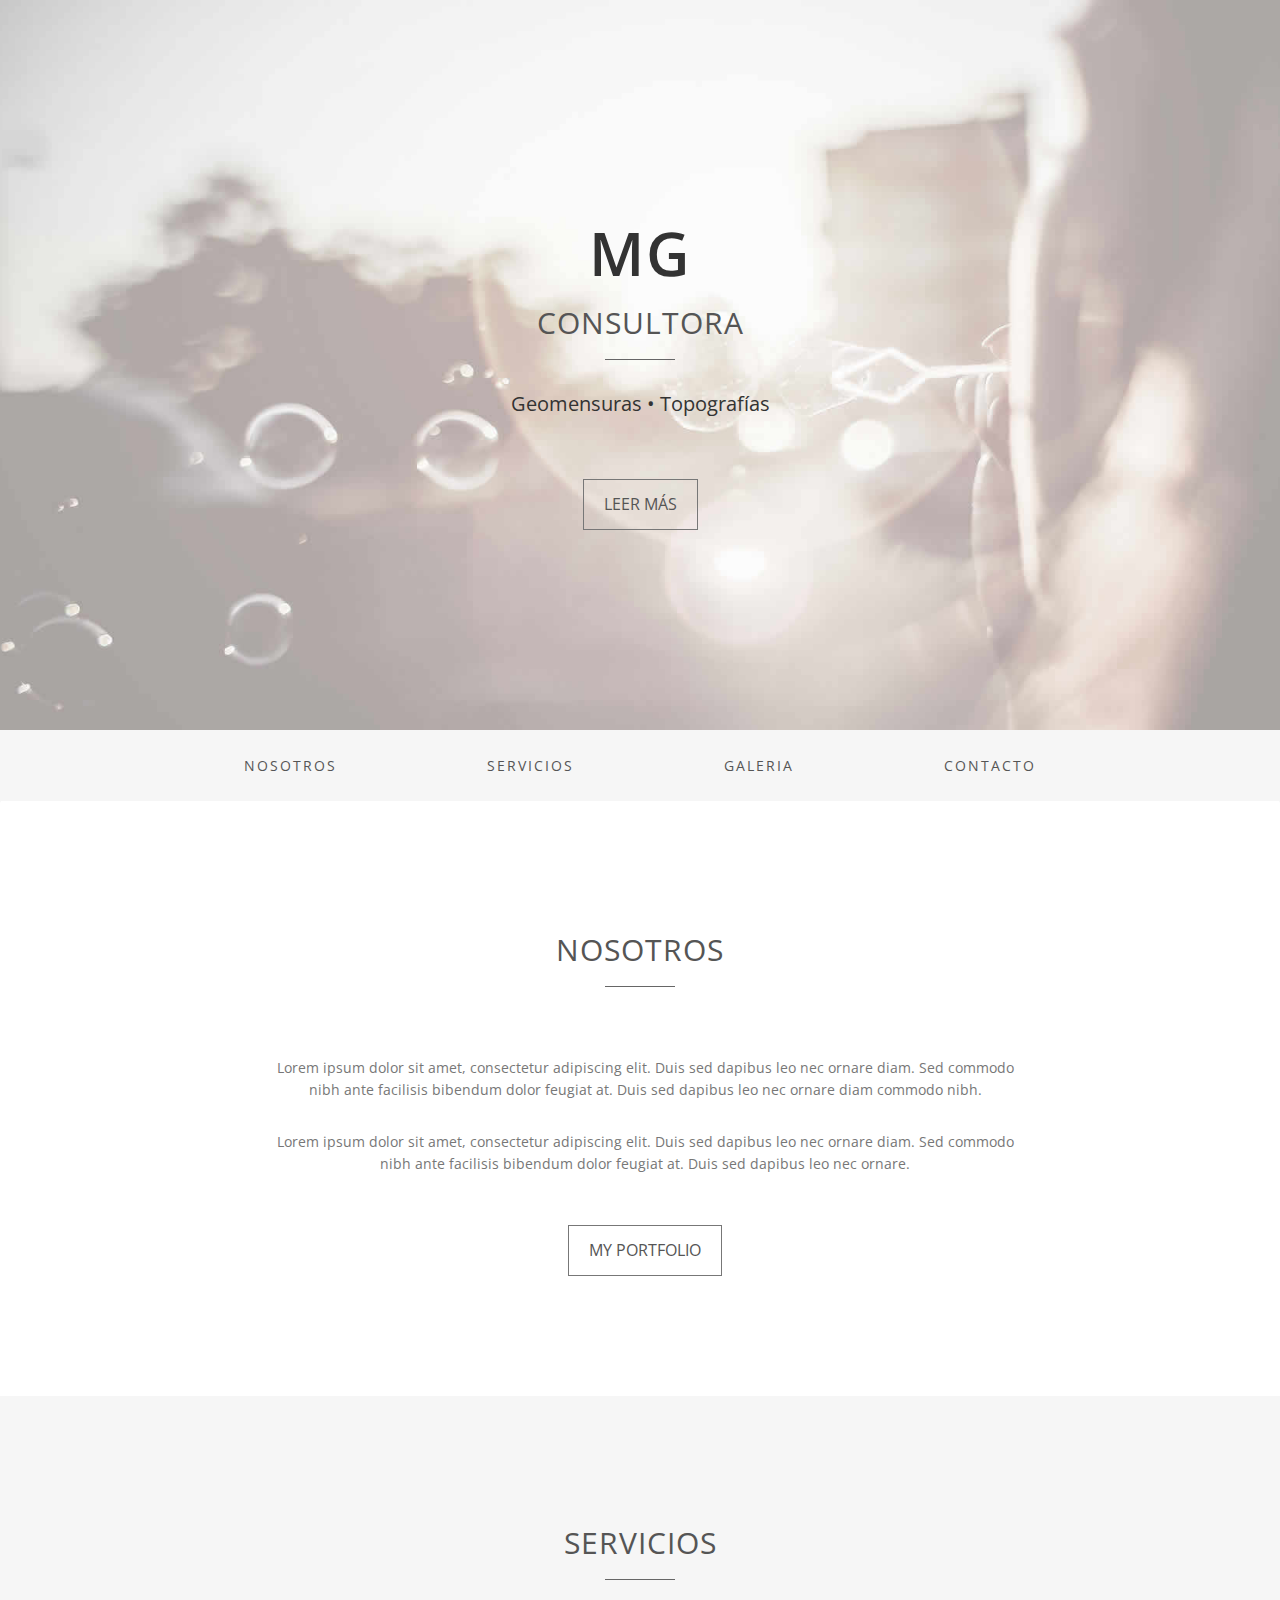
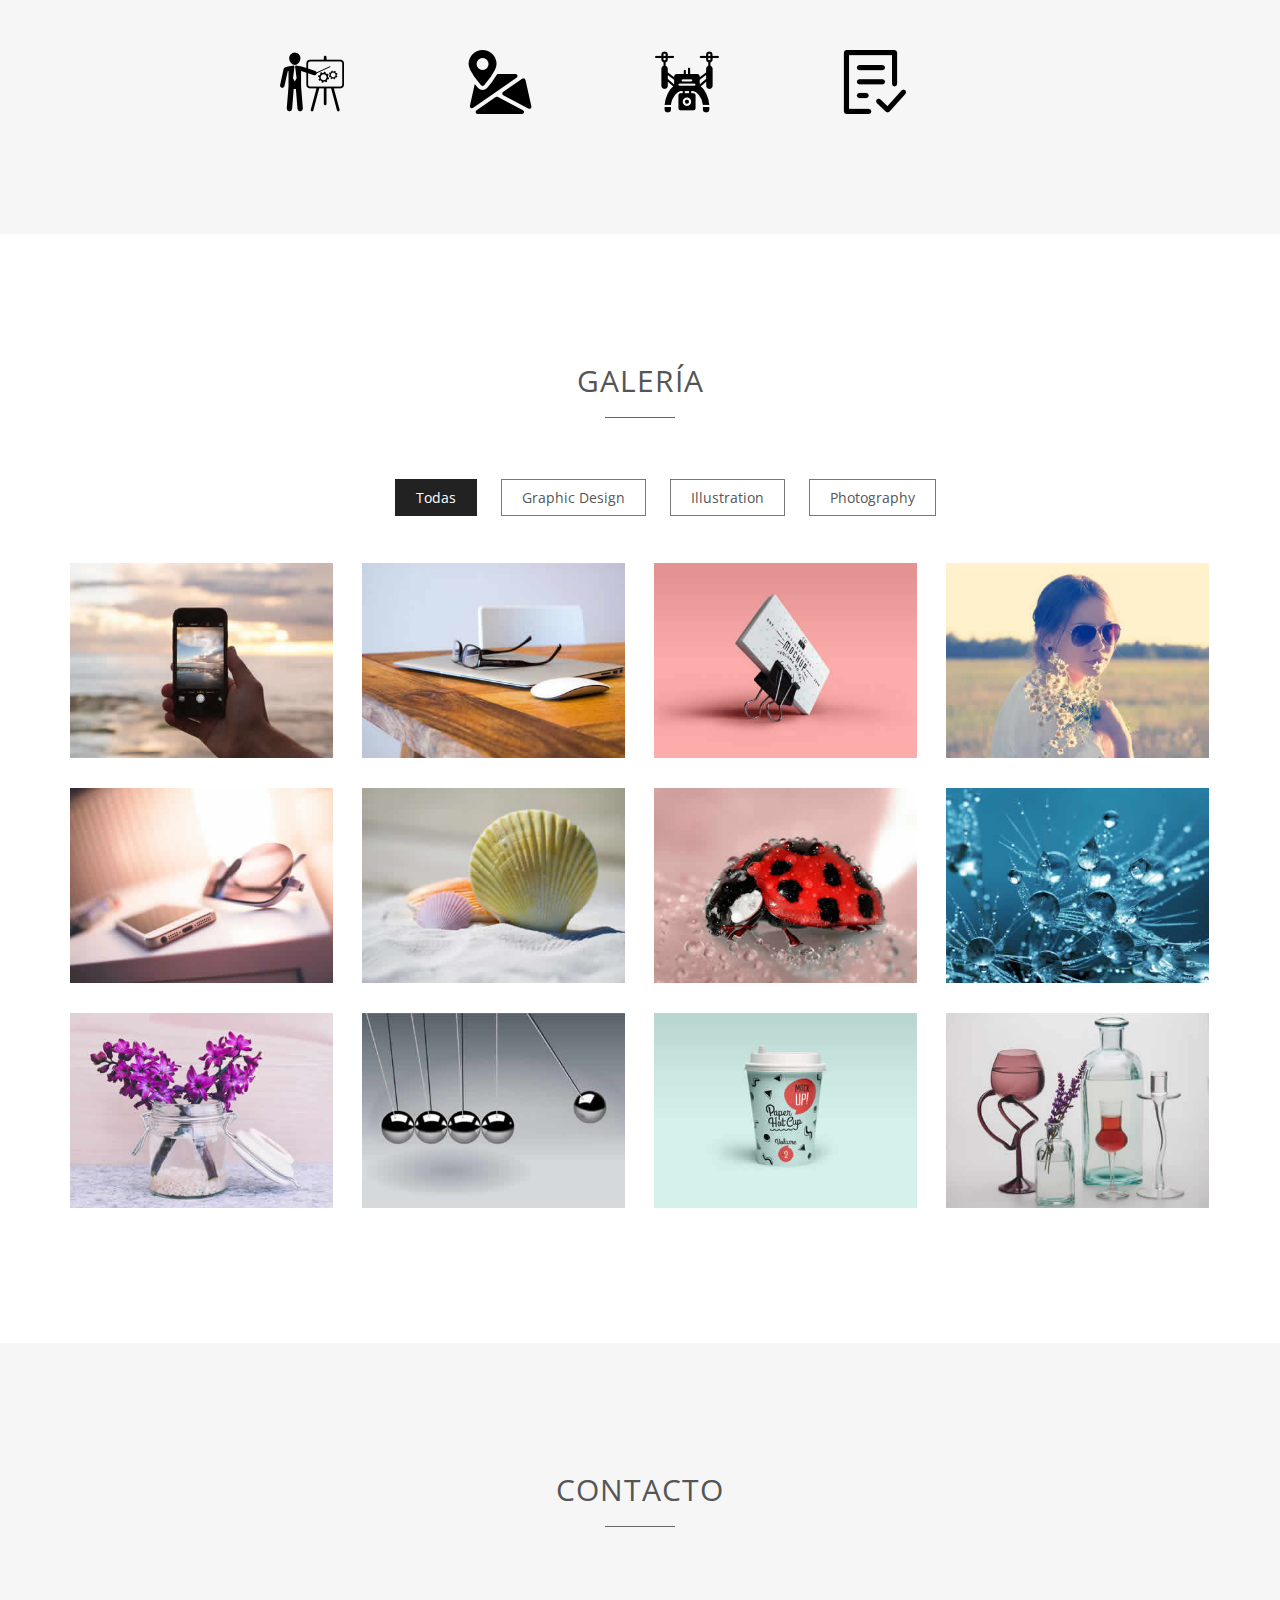
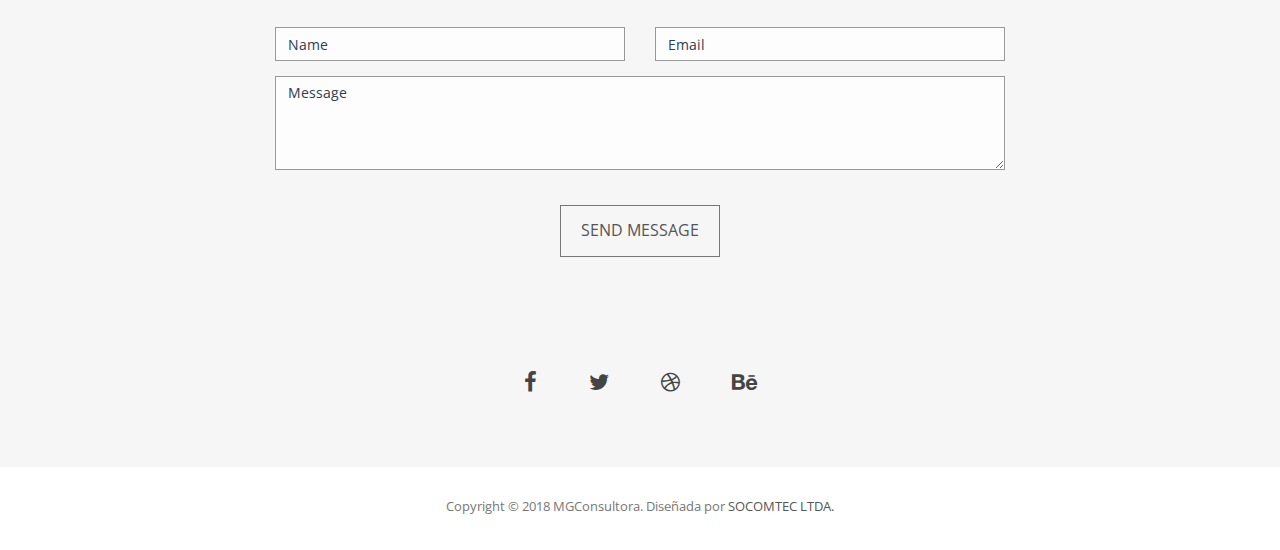
==== index.html @ e53ec3aa "prueba" ====
<!DOCTYPE html>
<html lang="es">
<head>
<meta charset="utf-8">
<meta name="viewport" content="width=device-width, initial-scale=1.0, maximum-scale=1.0, user-scalable=no" />
<meta name="HandheldFriendly" content="true" />
<title>MGConsultora</title>
<meta name="description" content="">
<meta name="author" content="">

<!-- Favicons
    ================================================== -->
<link rel="shortcut icon" href="img/favicon.ico" type="image/x-icon">
<link rel="apple-touch-icon" href="img/apple-touch-icon.png">
<link rel="apple-touch-icon" sizes="72x72" href="img/apple-touch-icon-72x72.png">
<link rel="apple-touch-icon" sizes="114x114" href="img/apple-touch-icon-114x114.png">

<!-- Bootstrap -->
<link rel="stylesheet" type="text/css"  href="css/bootstrap.css">
<link rel="stylesheet" type="text/css" href="fonts/font-awesome/css/font-awesome.css">

<!-- Stylesheet
    ================================================== -->
<link rel="stylesheet" type="text/css"  href="css/style.css">
<link rel="stylesheet" type="text/css" href="css/nivo-lightbox/nivo-lightbox.css">
<link rel="stylesheet" type="text/css" href="css/nivo-lightbox/default.css">
<link href='http://fonts.googleapis.com/css?family=Open+Sans:400,700,800,600,300' rel='stylesheet' type='text/css'>
<script type="text/javascript" src="js/modernizr.custom.js"></script>

<!-- HTML5 shim and Respond.js for IE8 support of HTML5 elements and media queries -->
<!-- WARNING: Respond.js doesn't work if you view the page via file:// -->
<!--[if lt IE 9]>
      <script src="https://oss.maxcdn.com/html5shiv/3.7.2/html5shiv.min.js"></script>
      <script src="https://oss.maxcdn.com/respond/1.4.2/respond.min.js"></script>
    <![endif]-->
</head>
<body id="page-top" data-spy="scroll" data-target=".navbar-fixed-top">

<!-- Header -->
<header id="header">
  <div class="intro">
    <div class="container">
      <div class="row">
        <div class="intro-text">
          <h1>MG</h1>
          <h2>consultora</h2>
          <hr>
          <p>Geomensuras • Topografías</p>
          <a href="#about" class="btn btn-default btn-lg page-scroll">Leer Más</a> </div>
      </div>
    </div>
  </div>
</header>
<!-- Navigation -->
<div id="nav">
  <nav class="navbar navbar-custom">
    <div class="container">
      <div class="navbar-header">
        <button type="button" class="navbar-toggle" data-toggle="collapse" data-target=".navbar-main-collapse"> <i class="fa fa-bars"></i> </button>
      </div>

      <!-- Collect the nav links, forms, and other content for toggling -->
      <div class="collapse navbar-collapse navbar-main-collapse">
        <ul class="nav navbar-nav">
          <!-- Hidden li included to remove active class from about link when scrolled up past about section -->
          <li class="hidden"> <a href="#page-top"></a> </li>
          <li> <a class="page-scroll" href="#about">Nosotros</a> </li>
          <li> <a class="page-scroll" href="#servicios">Servicios</a> </li>
          <li> <a class="page-scroll" href="#portfolio">Galeria</a> </li>
          <li> <a class="page-scroll" href="#contact">Contacto</a> </li>
        </ul>
      </div>
    </div>
  </nav>
</div>
<!-- About Section -->
<div id="about">
  <div class="container">
    <div class="section-title text-center center">
      <h2>Nosotros</h2>
      <hr>
    </div>
    <div class="row">

      <div class="col-md-8 col-md-offset-2">
        <div class="about-text">
          <p>Lorem ipsum dolor sit amet, consectetur adipiscing elit. Duis sed dapibus leo nec ornare diam. Sed commodo nibh ante facilisis bibendum dolor feugiat at. Duis sed dapibus leo nec ornare diam commodo nibh.</p>
          <p>Lorem ipsum dolor sit amet, consectetur adipiscing elit. Duis sed dapibus leo nec ornare diam. Sed commodo nibh ante facilisis bibendum dolor feugiat at. Duis sed dapibus leo nec ornare.</p>
          <a href="#portfolio" class="btn btn-default btn-lg page-scroll">My Portfolio</a> </div>
      </div>
    </div>
  </div>
</div>
<!-- Servicios Section -->
<div id="servicios">
  <div class="container">
    <div class="section-title text-center center">
      <h2>Servicios</h2>
      <hr>
    </div>
    <div class="row">
      <div class="col-md-8 col-md-offset-2">
        <div class="about-text">
          <div class="col-md-3">
            <img src="img/servicios/proyecto.png" class="img-responsive" alt="Project Title">
          </div>
          <div class="col-md-3">
            <img src="img/servicios/gps.png" class="img-responsive" alt="Project Title">
          </div>
          <div class="col-md-3">
            <img src="img/servicios/drone.png" class="img-responsive" alt="Project Title">
          </div>
          <div class="col-md-3">
            <img src="img/servicios/control.png" class="img-responsive" alt="Project Title">
          </div>

        </div>
      </div>
    </div>
  </div>
</div>
<!-- Portfolio Section -->
<div id="portfolio">
  <div class="container">
    <div class="section-title text-center center">
      <h2>Galería</h2>
      <hr>
    </div>
    <div class="categories">
      <ul class="cat">
        <li>
          <ol class="type container">
            <li><a href="#" data-filter="*" class="active">Todas</a></li>
            <li><a href="#" data-filter=".graphic" >Graphic Design</a></li>
            <br class="visible-xs">
            <br class="visible-xs">
            
            <br class="visible-xs">
            <li><a href="#" data-filter=".illustration">Illustration</a></li>
            <li><a href="#" data-filter=".photography" >Photography</a></li>
          </ol>
        </li>
      </ul>
      <div class="clearfix"></div>
    </div>
    <div class="row">
      <div class="portfolio-items">
        <div class="col-sm-6 col-md-3 col-lg-3 graphic">
          <div class="portfolio-item">
            <div class="hover-bg"> <a href="img/portfolio/01-large.jpg" title="Project Title" data-lightbox-gallery="gallery1">
              <div class="hover-text">
                <h4>Project Title</h4>
              </div>
              <img src="img/portfolio/01-small.jpg" class="img-responsive" alt="Project Title"> </a> </div>
          </div>
        </div>
        <div class="col-sm-6 col-md-3 col-lg-3 illustration">
          <div class="portfolio-item">
            <div class="hover-bg"> <a href="img/portfolio/02-large.jpg" title="Project Title" data-lightbox-gallery="gallery1">
              <div class="hover-text">
                <h4>Project Title</h4>
              </div>
              <img src="img/portfolio/02-small.jpg" class="img-responsive" alt="Project Title"> </a> </div>
          </div>
        </div>
        <div class="col-sm-6 col-md-3 col-lg-3 graphic">
          <div class="portfolio-item">
            <div class="hover-bg"> <a href="img/portfolio/03-large.jpg" title="Project Title" data-lightbox-gallery="gallery1">
              <div class="hover-text">
                <h4>Project Title</h4>
              </div>
              <img src="img/portfolio/03-small.jpg" class="img-responsive" alt="Project Title"> </a> </div>
          </div>
        </div>
        <div class="col-sm-6 col-md-3 col-lg-3 graphic">
          <div class="portfolio-item">
            <div class="hover-bg"> <a href="img/portfolio/04-large.jpg" title="Project Title" data-lightbox-gallery="gallery1">
              <div class="hover-text">
                <h4>Project Title</h4>
              </div>
              <img src="img/portfolio/04-small.jpg" class="img-responsive" alt="Project Title"> </a> </div>
          </div>
        </div>
        <div class="col-sm-6 col-md-3 col-lg-3 illustration">
          <div class="portfolio-item">
            <div class="hover-bg"> <a href="img/portfolio/05-large.jpg" title="Project Title" data-lightbox-gallery="gallery1">
              <div class="hover-text">
                <h4>Project Title</h4>
              </div>
              <img src="img/portfolio/05-small.jpg" class="img-responsive" alt="Project Title"> </a> </div>
          </div>
        </div>
        <div class="col-sm-6 col-md-3 col-lg-3 photography">
          <div class="portfolio-item">
            <div class="hover-bg"> <a href="img/portfolio/06-large.jpg" title="Project Title" data-lightbox-gallery="gallery1">
              <div class="hover-text">
                <h4>Project Title</h4>
              </div>
              <img src="img/portfolio/06-small.jpg" class="img-responsive" alt="Project Title"> </a> </div>
          </div>
        </div>
        <div class="col-sm-6 col-md-3 col-lg-3 photography">
          <div class="portfolio-item">
            <div class="hover-bg"> <a href="img/portfolio/07-large.jpg" title="Project Title" data-lightbox-gallery="gallery1">
              <div class="hover-text">
                <h4>Project Title</h4>
              </div>
              <img src="img/portfolio/07-small.jpg" class="img-responsive" alt="Project Title"> </a> </div>
          </div>
        </div>
        <div class="col-sm-6 col-md-3 col-lg-3 graphic">
          <div class="portfolio-item">
            <div class="hover-bg"> <a href="img/portfolio/08-large.jpg" title="Project Title" data-lightbox-gallery="gallery1">
              <div class="hover-text">
                <h4>Project Title</h4>
              </div>
              <img src="img/portfolio/08-small.jpg" class="img-responsive" alt="Project Title"> </a> </div>
          </div>
        </div>
        <div class="col-sm-6 col-md-3 col-lg-3 illustration">
          <div class="portfolio-item">
            <div class="hover-bg"> <a href="img/portfolio/09-large.jpg" title="Project Title" data-lightbox-gallery="gallery1">
              <div class="hover-text">
                <h4>Project Title</h4>
              </div>
              <img src="img/portfolio/09-small.jpg" class="img-responsive" alt="Project Title"> </a> </div>
          </div>
        </div>
        <div class="col-sm-6 col-md-3 col-lg-3 photography">
          <div class="portfolio-item">
            <div class="hover-bg"> <a href="img/portfolio/10-large.jpg" title="Project Title" data-lightbox-gallery="gallery1">
              <div class="hover-text">
                <h4>Project Title</h4>
              </div>
              <img src="img/portfolio/10-small.jpg" class="img-responsive" alt="Project Title"> </a> </div>
          </div>
        </div>
        <div class="col-sm-6 col-md-3 col-lg-3 photography">
          <div class="portfolio-item">
            <div class="hover-bg"> <a href="img/portfolio/11-large.jpg" title="Project Title" data-lightbox-gallery="gallery1">
              <div class="hover-text">
                <h4>Project Title</h4>
              </div>
              <img src="img/portfolio/11-small.jpg" class="img-responsive" alt="Project Title"> </a> </div>
          </div>
        </div>
        <div class="col-sm-6 col-md-3 col-lg-3 graphic">
          <div class="portfolio-item">
            <div class="hover-bg"> <a href="img/portfolio/12-large.jpg" title="Project Title" data-lightbox-gallery="gallery1">
              <div class="hover-text">
                <h4>Project Title</h4>
              </div>
              <img src="img/portfolio/12-small.jpg" class="img-responsive" alt="Project Title"> </a> </div>
          </div>
        </div>
      </div>
    </div>
  </div>
</div>
<!-- Contact Section -->
<div id="contact" class="text-center">
  <div class="container">
    <div class="section-title center">
      <h2>Contacto</h2>
      <hr>
    </div>
    <div class="col-md-8 col-md-offset-2">
      <form name="sentMessage" id="contactForm" novalidate>
        <div class="row">
          <div class="col-md-6">
            <div class="form-group">
              <input type="text" id="name" class="form-control" placeholder="Name" required="required">
              <p class="help-block text-danger"></p>
            </div>
          </div>
          <div class="col-md-6">
            <div class="form-group">
              <input type="email" id="email" class="form-control" placeholder="Email" required="required">
              <p class="help-block text-danger"></p>
            </div>
          </div>
        </div>
        <div class="form-group">
          <textarea name="message" id="message" class="form-control" rows="4" placeholder="Message" required></textarea>
          <p class="help-block text-danger"></p>
        </div>
        <div id="success"></div>
        <button type="submit" class="btn btn-default btn-lg">Send Message</button>
      </form>
      <div class="social">
        <ul>
          <li><a href="#"><i class="fa fa-facebook"></i></a></li>
          <li><a href="#"><i class="fa fa-twitter"></i></a></li>
          <li><a href="#"><i class="fa fa-dribbble"></i></a></li>
          <li><a href="#"><i class="fa fa-behance"></i></a></li>
        </ul>
      </div>
    </div>
  </div>
</div>
<div id="footer">
  <div class="container text-center">
    <div class="fnav">
      <p>Copyright &copy; 2018 MGConsultora. Diseñada por <a href="https://www.socomtec.cl" rel="nofollow">SOCOMTEC LTDA.</a></p>
    </div>
  </div>
</div>
<script type="text/javascript" src="js/jquery.1.11.1.js"></script>
<script type="text/javascript" src="js/bootstrap.js"></script>
<script type="text/javascript" src="js/SmoothScroll.js"></script>
<script type="text/javascript" src="js/nivo-lightbox.js"></script>
<script type="text/javascript" src="js/jquery.isotope.js"></script>
<script type="text/javascript" src="js/jqBootstrapValidation.js"></script>
<script type="text/javascript" src="js/contact_me.js"></script>
<script type="text/javascript" src="js/main.js"></script>
</body>
</html>
---- css/style.css ----
body, html {
	font-family: 'Open Sans', sans-serif;
	text-rendering: optimizeLegibility !important;
	-webkit-font-smoothing: antialiased !important;
	color: #777;
	width: 100% !important;
	height: 100% !important;
}
h2 {
	margin: 0 0 20px 0;
	color: #555;
	text-transform: uppercase;
	letter-spacing: 1px;
	font-weight: 400;
	font-size: 30px;
}
h3, h4 {
	color: #222;
	font-size: 18px;
	font-weight: 300;
	letter-spacing: 1px;
}
h5 {
	text-transform: uppercase;
	font-weight: 700;
	line-height: 20px;
}
p.intro {
	font-size: 16px;
	margin: 12px 0 0;
	line-height: 24px;
}
a {
	color: #555;
}
a:hover, a:focus {
	text-decoration: none;
	color: #000;
}
ul, ol {
	list-style: none;
}
.clearfix:after {
	visibility: hidden;
	display: block;
	font-size: 0;
	content: " ";
	clear: both;
	height: 0;
}
.clearfix {
	display: inline-block;
}
* html .clearfix {
	height: 1%;
}
.clearfix {
	display: block;
}
ul, ol {
	padding: 0;
	webkit-padding: 0;
	moz-padding: 0;
}
hr {
	height: 1px;
	width: 70px;
	text-align: center;
	position: relative;
	background: #666;
	margin: 0 auto;
	margin-bottom: 30px;
	border: 0;
}
/* Navigation */
#nav {
	z-index: 9999;
}
#nav.affix {
	position: fixed;
	top: 0;
	width: 100%
}
.navbar .navbar-nav {
	display: inline-block;
	float: none;
	vertical-align: top;
}
.navbar .navbar-collapse {
	text-align: center;
}
.navbar-custom {
	margin-bottom: 0;
	background-color: #f6f6f6;
	border-radius: 0px;
	padding: 10px 0;
	border-bottom: 2px solid #fff;
}
.navbar-custom a {
	color: #555;
}
.navbar-custom .nav li a {
	margin: 0 60px;
	text-transform: uppercase;
	letter-spacing: 2px;
	-webkit-transition: background .3s ease-in-out;
	-moz-transition: background .3s ease-in-out;
	transition: background .3s ease-in-out;
}
.navbar-custom .nav li a:hover {
	outline: 0;
	color: #000;
	background-color: transparent;
}
.navbar-custom .nav li a:focus, .navbar-custom .nav li a:active {
	outline: 0;
	background-color: transparent;
	color: #000;
}
.navbar-custom .nav li.active {
	outline: 0;
}
.navbar-custom .nav li.active a {
	background-color: rgba(255,255,255,.3);
}
.navbar-custom .nav li.active a:hover {
	color: #fff;
}
.btn-default {
	text-transform: uppercase;
	color: #555;
	background-color: transparent;
	border-color: #777;
	padding: 14px 20px;
	margin: 0;
	font-size: 16px;
	border-radius: 0;
	margin-top: 20px;
}
.btn-default:hover, .btn-default:focus, .btn-default.focus, .btn-default:active, .btn-default.active {
	color: #fff;
	background-color: #121d1f;
	border-color: #121d1f;
}
/* Header Section */
.intro {
	display: table;
	width: 100%;
	padding: 0;
	text-align: center;
	color: #333;
	background: url(../img/intro-bg.jpg) no-repeat center top;
	background-color: #e5e5e5;
	-webkit-background-size: cover;
	-moz-background-size: cover;
	background-size: cover;
	-o-background-size: cover;
}
.section-title.center {
	padding: 10px 0 40px 0;
}
.intro h1 {
	font-size: 60px;
	font-weight: 600;
	letter-spacing: 2px;
	text-transform: uppercase;
	margin-bottom: 20px;
	color: #333;
}
.intro p {
	font-size: 20px;
	margin-bottom: 40px;
	margin-top: 20px;
}
header .intro-text {
	padding-top: 200px;
	padding-bottom: 200px;
}
/* About Section */
#about {
	padding: 120px 0;
}
#about .about-text {
	margin-left: 10px;
	text-align: center;
}
#about img {
	border-radius: 50%;
	width: 160px;
	height: 160px;
	display: inline-block;
}
#about p {
	margin-bottom: 30px;
	line-height: 22px;
}
/* Portfolio Section */
#portfolio {
	padding: 120px 0;

}

#servicios{
	padding: 120px 0;
	background: #f6f6f6;
}

.categories {
	padding-bottom: 30px;
	text-align: center;
}
ul.cat li {
	display: inline-block;
}
ol.type li {
	display: inline-block;
	margin-left: 20px;
}
ol.type li a {
	border: 1px solid #777;
	color: #555;
	padding: 8px 20px;
}
ol.type li a.active {
	background: #222;
	border: 1px solid #222;
	color: #fff;
}
ol.type li a:hover {
	background: #222;
	border: 1px solid #222;
	color: #fff;
}
.isotope-item {
	z-index: 2
}
.isotope-hidden.isotope-item {
	z-index: 1
}
.isotope, .isotope .isotope-item {
	/* change duration value to whatever you like */
	-webkit-transition-duration: 0.8s;
	-moz-transition-duration: 0.8s;
	transition-duration: 0.8s;
}
.isotope-item {
	margin-right: -1px;
	-webkit-backface-visibility: hidden;
	backface-visibility: hidden;
}
.isotope {
	-webkit-backface-visibility: hidden;
	backface-visibility: hidden;
	-webkit-transition-property: height, width;
	-moz-transition-property: height, width;
	transition-property: height, width;
}
.isotope .isotope-item {
	-webkit-backface-visibility: hidden;
	backface-visibility: hidden;
	-webkit-transition-property: -webkit-transform, opacity;
	-moz-transition-property: -moz-transform, opacity;
	transition-property: transform, opacity;
}
.portfolio-item {
	margin: 15px 0;
	-webkit-transition: all 0.5s ease-out;
	-moz-transition: all 0.5s ease-out;
	-ms-transition: all 0.5s ease-out;
	-o-transition: all 0.5s ease-out;
	transition: all 0.5s ease-out;
}
.portfolio-item:hover {
	-webkit-transform: scale(1.1);
	-moz-transform: scale(1.1);
	-ms-transform: scale(1.1);
	-o-transform: scale(1.1);
	transform: scale(1.1);
}
.portfolio-item .hover-bg {
	height: 195px;
	overflow: hidden;
	position: relative;
}
.hover-bg .hover-text {
	position: absolute;
	text-align: center;
	margin: 0 auto;
	color: #ffffff;
	background: rgba(0, 0, 0, 0.66);
	padding: 30% 0 0 0;
	height: 100%;
	width: 100%;
	opacity: 0;
	transition: all 0.5s;
}
.hover-bg .hover-text>h4 {
	text-transform: uppercase;
	opacity: 0;
	color: #fff;
	-webkit-transform: translateY(100%);
	transform: translateY(100%);
	transition: all 0.3s;
}
.hover-bg:hover .hover-text>h4 {
	opacity: 1;
	-webkit-backface-visibility: hidden;
	-webkit-transform: translateY(0);
	transform: translateY(0);
}
.hover-bg .hover-text>i {
	opacity: 0;
	-webkit-transform: translateY(0);
	transform: translateY(0);
	transition: all 0.3s;
}
.hover-bg:hover .hover-text>i {
	opacity: 1;
	-webkit-backface-visibility: hidden;
	-webkit-transform: translateY(100%);
	transform: translateY(100%);
}
.hover-bg:hover .hover-text {
	opacity: 1;
}
#portfolio i.fa {
	font-size: 20px;
	padding: 5px;

}
/* Contact Section */
#contact {
	padding: 120px 0 60px 0;
	background: #f6f6f6;
}
#contact h3 {
	padding-top: 20px;
	font-size: 20px;
	font-weight: 400;
	color: #fff;
}
#contact form {
	padding: 30px 0;
}
#contact .text-danger {
	color: #E87E04;
	text-align: left;
}
label {
	font-size: 12px;
	font-weight: 400;
	font-family: 'Open Sans', sans-serif;
	float: left;
}
#contact .form-control {
	display: block;
	width: 100%;
	padding: 6px 12px;
	font-size: 14px;
	line-height: 1.42857143;
	color: #2c3e50;
	background-color: rgba(255,255,255,0.8);
	background-image: none;
	border: 1px solid #999;
	border-radius: 0;
	-webkit-box-shadow: none;
	box-shadow: none;
	-webkit-transition: none;
	-o-transition: none;
	transition: none;
}
#contact .form-control:focus {
	border-color: inherit;
	outline: 0;
	-webkit-box-shadow: transparent;
	box-shadow: transparent;
}
.form-control::-webkit-input-placeholder {
color: #2c3e50;
}
.form-control:-moz-placeholder {
color: #2c3e50;
}
.form-control::-moz-placeholder {
color: #2c3e50;
}
.form-control:-ms-input-placeholder {
color: #2c3e50;
}
#contact .social {
	margin-top: 80px;
}
#contact .social ul li {
	display: inline-block;
	margin: 0 20px;
}
#contact .social i.fa {
	font-size: 22px;
	padding: 4px;
	color: #444;
	transition: all 0.5s;
}
#contact .social i.fa:hover {
	color: #000;
}
.btn:active, .btn.active {
	background-image: none;
	outline: 0;
	-webkit-box-shadow: none;
	box-shadow: none;
}
a:focus, .btn:focus, .btn:active:focus, .btn.active:focus, .btn.focus, .btn:active.focus, .btn.active.focus {
	outline: none;
	outline-offset: none;
}
/* Footer Section*/
#footer {

	color: #777;
	padding: 30px 0 25px 0;
}
#footer p {
	font-size: 13px;
}
#footer a {
	color: #555;
}
#footer a:hover {
	color: #000;
}
---- css/nivo-lightbox/default.css ----
/*
 * Nivo Lightbox Default Theme v1.0
 * http://dev7studios.com/nivo-lightbox
 *
 * Copyright 2013, Dev7studios
 * Free to use and abuse under the MIT license.
 * http://www.opensource.org/licenses/mit-license.php
 */
 
 .nivo-lightbox-theme-default * {
    -webkit-box-sizing: initial !important;
    -moz-box-sizing: initial !important;
    box-sizing: initial !important;
 }
.nivo-lightbox-theme-default.nivo-lightbox-overlay { 
	background: #666;
	background: rgba(0,0,0,0.6); 
}
.nivo-lightbox-theme-default .nivo-lightbox-content.nivo-lightbox-loading { background: url(loading.gif) no-repeat 50% 50%; }

.nivo-lightbox-theme-default .nivo-lightbox-nav {
	top: 10%;
	width: 8%;
	height: 80%;
	text-indent: -9999px;
	background-repeat: no-repeat;
	background-position: 50% 50%;
	opacity: 0.5;
}
.nivo-lightbox-theme-default .nivo-lightbox-nav:hover { 
	opacity: 1; 
	background-color: transparent;
}
.nivo-lightbox-theme-default .nivo-lightbox-prev { 
	background-image: url(prev.png); 
	border-radius: 0 3px 3px 0;
}
.nivo-lightbox-theme-default .nivo-lightbox-next { 
	background-image: url(next.png); 
	border-radius: 3px 0 0 3px;
}

.nivo-lightbox-theme-default .nivo-lightbox-close {
	display: block;
	background: url(close.png) no-repeat 5px 5px;
	width: 16px;
	height: 16px;
	text-indent: -9999px;
	padding: 5px;
	opacity: 0.5;
}
.nivo-lightbox-theme-default .nivo-lightbox-close:hover { opacity: 1; }

.nivo-lightbox-theme-default .nivo-lightbox-title-wrap { bottom: -7%; }
.nivo-lightbox-theme-default .nivo-lightbox-title {
	font: 14px/20px 'Helvetica Neue', Helvetica, Arial, sans-serif;
	font-style: normal;
	font-weight: normal;
	background: #000;
	color: #fff;
	padding: 7px 15px;
	border-radius: 30px;
}

.nivo-lightbox-theme-default .nivo-lightbox-image img {
	background: #fff;
	-webkit-box-shadow: 0px 1px 1px rgba(0,0,0,0.4);
	   -moz-box-shadow: 0px 1px 1px rgba(0,0,0,0.4);
	        box-shadow: 0px 1px 1px rgba(0,0,0,0.4);
}
.nivo-lightbox-theme-default .nivo-lightbox-ajax,
.nivo-lightbox-theme-default .nivo-lightbox-inline {
	background: #fff;
	padding: 40px;
	-webkit-box-shadow: 0px 1px 1px rgba(0,0,0,0.4);
	   -moz-box-shadow: 0px 1px 1px rgba(0,0,0,0.4);
	        box-shadow: 0px 1px 1px rgba(0,0,0,0.4);
}

@media (-webkit-min-device-pixel-ratio: 1.3),
       (-o-min-device-pixel-ratio: 2.6/2),
       (min--moz-device-pixel-ratio: 1.3),
       (min-device-pixel-ratio: 1.3),
       (min-resolution: 1.3dppx) {

	.nivo-lightbox-theme-default .nivo-lightbox-content.nivo-lightbox-loading { 
		background-image: url(loading@2x.gif); 
		background-size: 32px 32px;
	}
	.nivo-lightbox-theme-default .nivo-lightbox-prev { 
		background-image: url(prev@2x.png); 
		background-size: 48px 48px;
	}
	.nivo-lightbox-theme-default .nivo-lightbox-next { 
		background-image: url(next@2x.png); 
		background-size: 48px 48px;
	}
	.nivo-lightbox-theme-default .nivo-lightbox-close { 
		background-image: url(close@2x.png); 
		background-size: 16px 16px;
	}
	
}
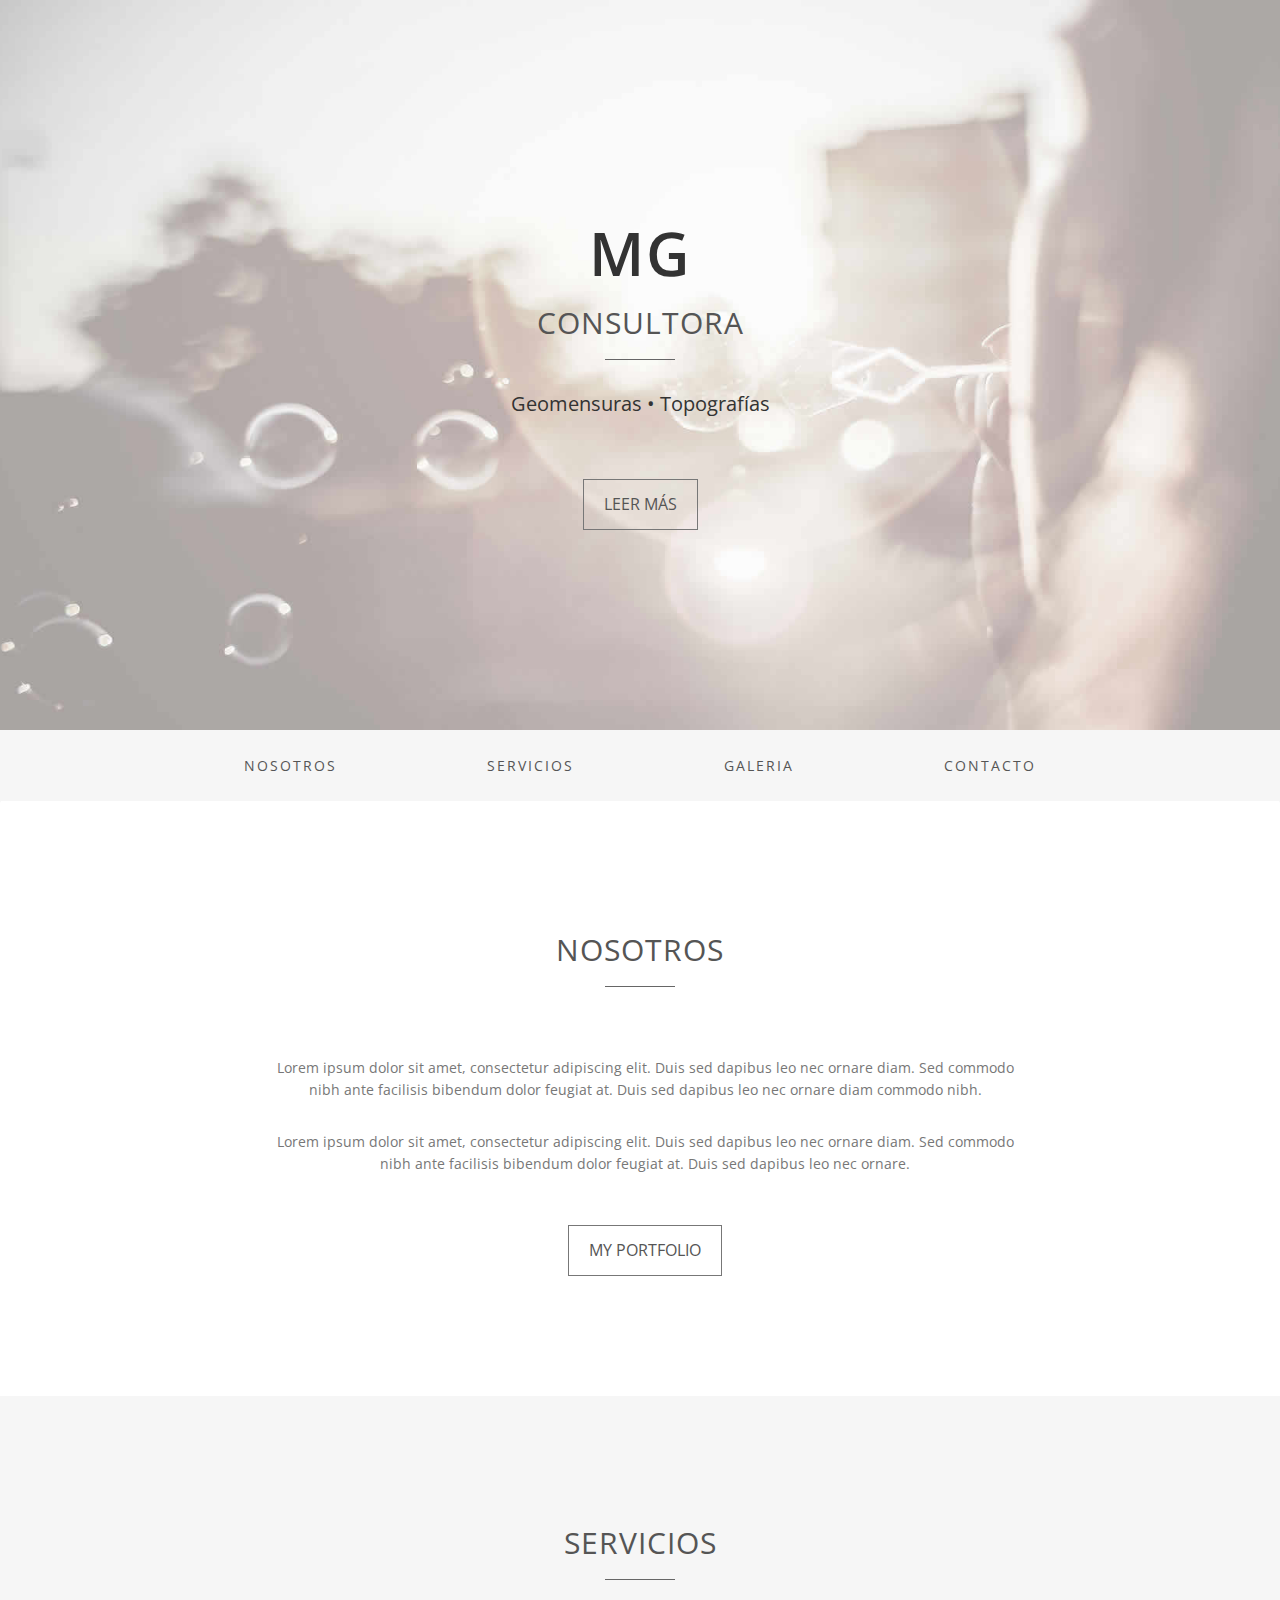
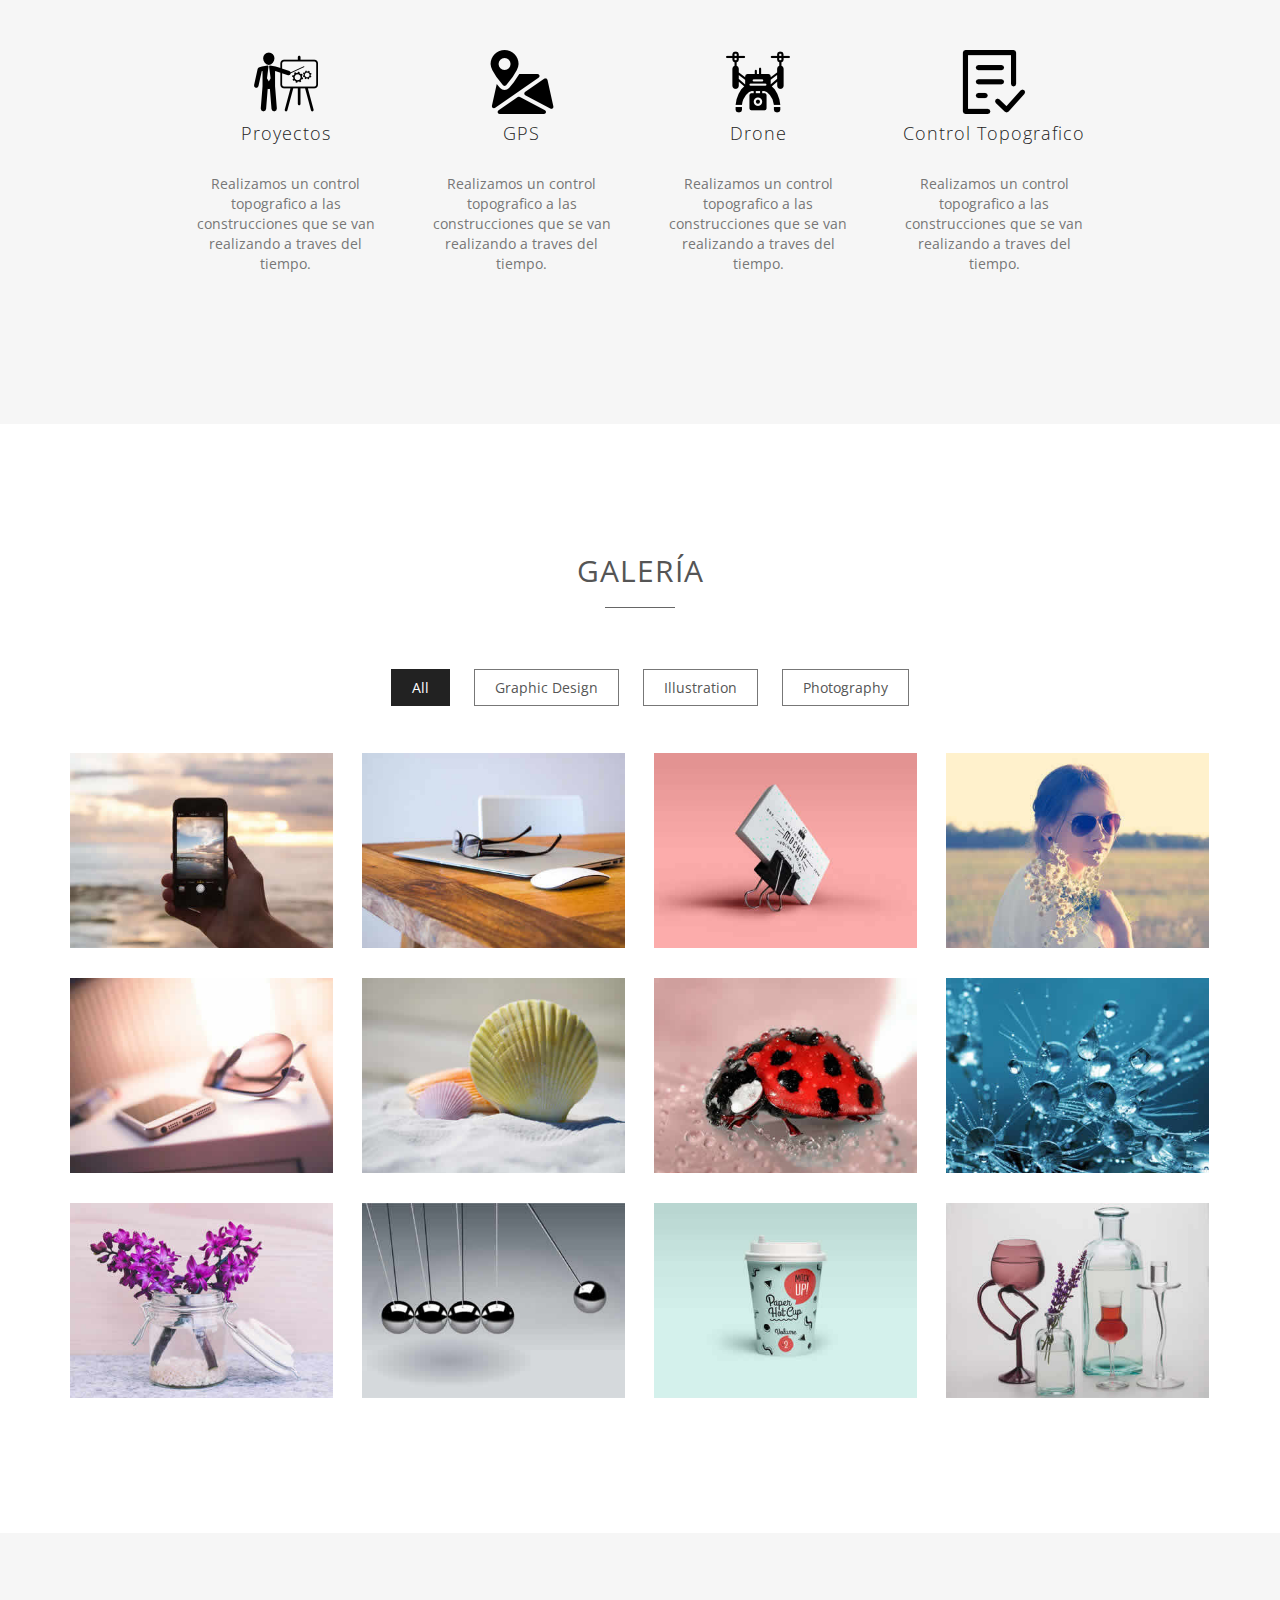
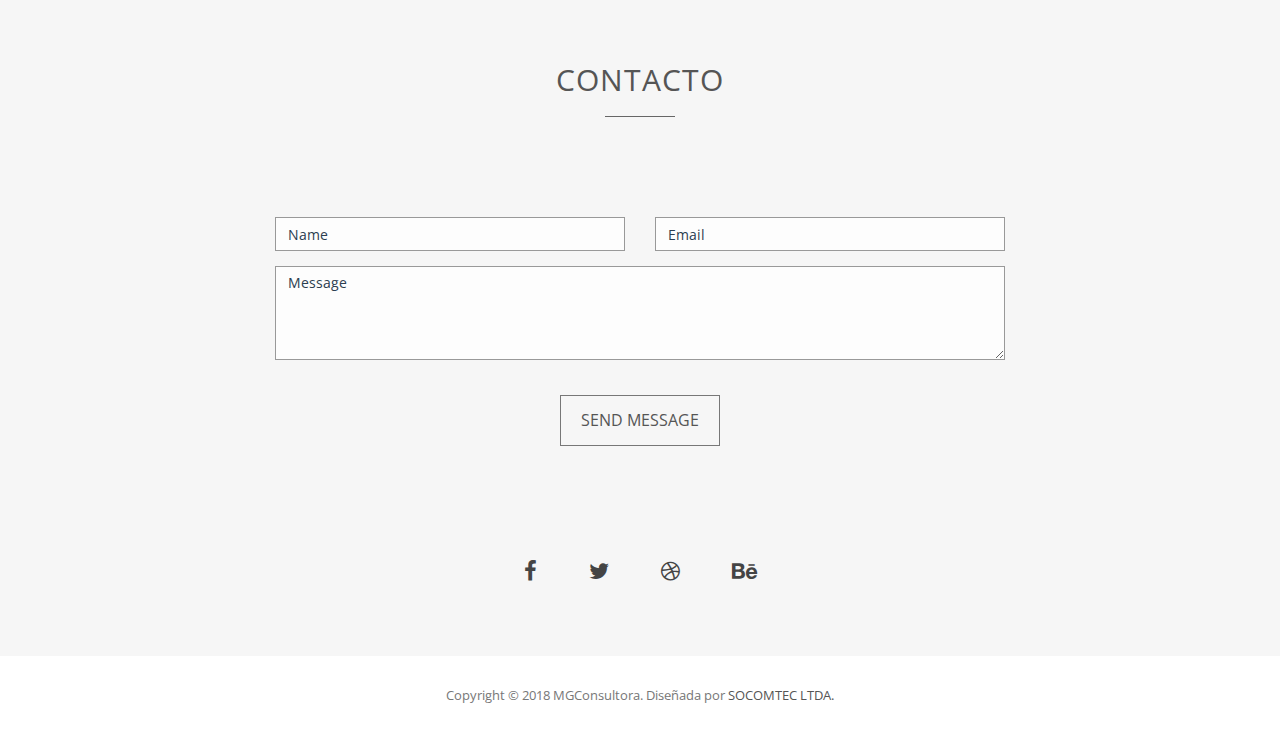
==== commit 68b0fa01: "prueba" ====
--- a/index.html
+++ b/index.html
@@ -66,6 +66,9 @@
           <li class="hidden"> <a href="#page-top"></a> </li>
           <li> <a class="page-scroll" href="#about">Nosotros</a> </li>
           <li> <a class="page-scroll" href="#servicios">Servicios</a> </li>
+          <br class="visible-xs">
+          <br class="visible-xs">
+          <br class="visible-xs">
           <li> <a class="page-scroll" href="#portfolio">Galeria</a> </li>
           <li> <a class="page-scroll" href="#contact">Contacto</a> </li>
         </ul>
@@ -99,19 +102,64 @@
       <hr>
     </div>
     <div class="row">
-      <div class="col-md-8 col-md-offset-2">
+      <div class="col-md-10 col-md-offset-1 col-sm-12">
         <div class="about-text">
           <div class="col-md-3">
-            <img src="img/servicios/proyecto.png" class="img-responsive" alt="Project Title">
+            <div class="row ">
+              <div class="text-center">
+                <img src="img/servicios/proyecto.png" class="rounded mx-auto d-block" alt="Project Title">
+              </div>
+              <div class="col-md-12 text-center">
+                <h4>Proyectos</h4>
+              </div>
+              <div class="col-md-12 text-center">
+                <br>
+                <p>Realizamos un control topografico a las construcciones que se van realizando a traves del tiempo.</p>
+                <br>
+              </div>
+            </div>
           </div>
           <div class="col-md-3">
-            <img src="img/servicios/gps.png" class="img-responsive" alt="Project Title">
+            <div class="row">
+              <div class="text-center">
+                <img src="img/servicios/gps.png" class="rounded mx-auto d-block" alt="Project Title">
+              </div>
+              <div class="col-md-12 text-center">
+                <h4>GPS</h4>
+              </div>
+              <div class="col-md-12 text-center">
+                <br>
+                <p>Realizamos un control topografico a las construcciones que se van realizando a traves del tiempo.</p>
+              </div>
+            </div>
           </div>
           <div class="col-md-3">
-            <img src="img/servicios/drone.png" class="img-responsive" alt="Project Title">
+            <div class="row">
+              <div class="text-center">
+                <img src="img/servicios/drone.png" class="rounded mx-auto d-block" alt="Project Title">
+              </div>
+              <div class="col-md-12 text-center">
+                <h4>Drone</h4>
+              </div>
+              <div class="col-md-12 text-center">
+                <br>
+                <p>Realizamos un control topografico a las construcciones que se van realizando a traves del tiempo.</p>
+              </div>
+            </div>
           </div>
           <div class="col-md-3">
-            <img src="img/servicios/control.png" class="img-responsive" alt="Project Title">
+            <div class="row">
+              <div class="text-center">
+                <img src="img/servicios/control.png" class="rounded mx-auto d-block" alt="Project Title">
+              </div>
+              <div class="col-md-12 text-center">
+                <h4>Control Topografico</h4>
+              </div>
+              <div class="col-md-12 text-center">
+                <br>
+                <p>Realizamos un control topografico a las construcciones que se van realizando a traves del tiempo.</p>
+              </div>
+            </div>
           </div>
 
         </div>
@@ -129,15 +177,11 @@
     <div class="categories">
       <ul class="cat">
         <li>
-          <ol class="type container">
-            <li><a href="#" data-filter="*" class="active">Todas</a></li>
-            <li><a href="#" data-filter=".graphic" >Graphic Design</a></li>
-            <br class="visible-xs">
-            <br class="visible-xs">
-            
-            <br class="visible-xs">
+          <ol class="type">
+            <li><a href="#" data-filter="*" class="active">All</a></li>
+            <li><a href="#" data-filter=".graphic">Graphic Design</a></li>
             <li><a href="#" data-filter=".illustration">Illustration</a></li>
-            <li><a href="#" data-filter=".photography" >Photography</a></li>
+            <li><a href="#" data-filter=".photography">Photography</a></li>
           </ol>
         </li>
       </ul>
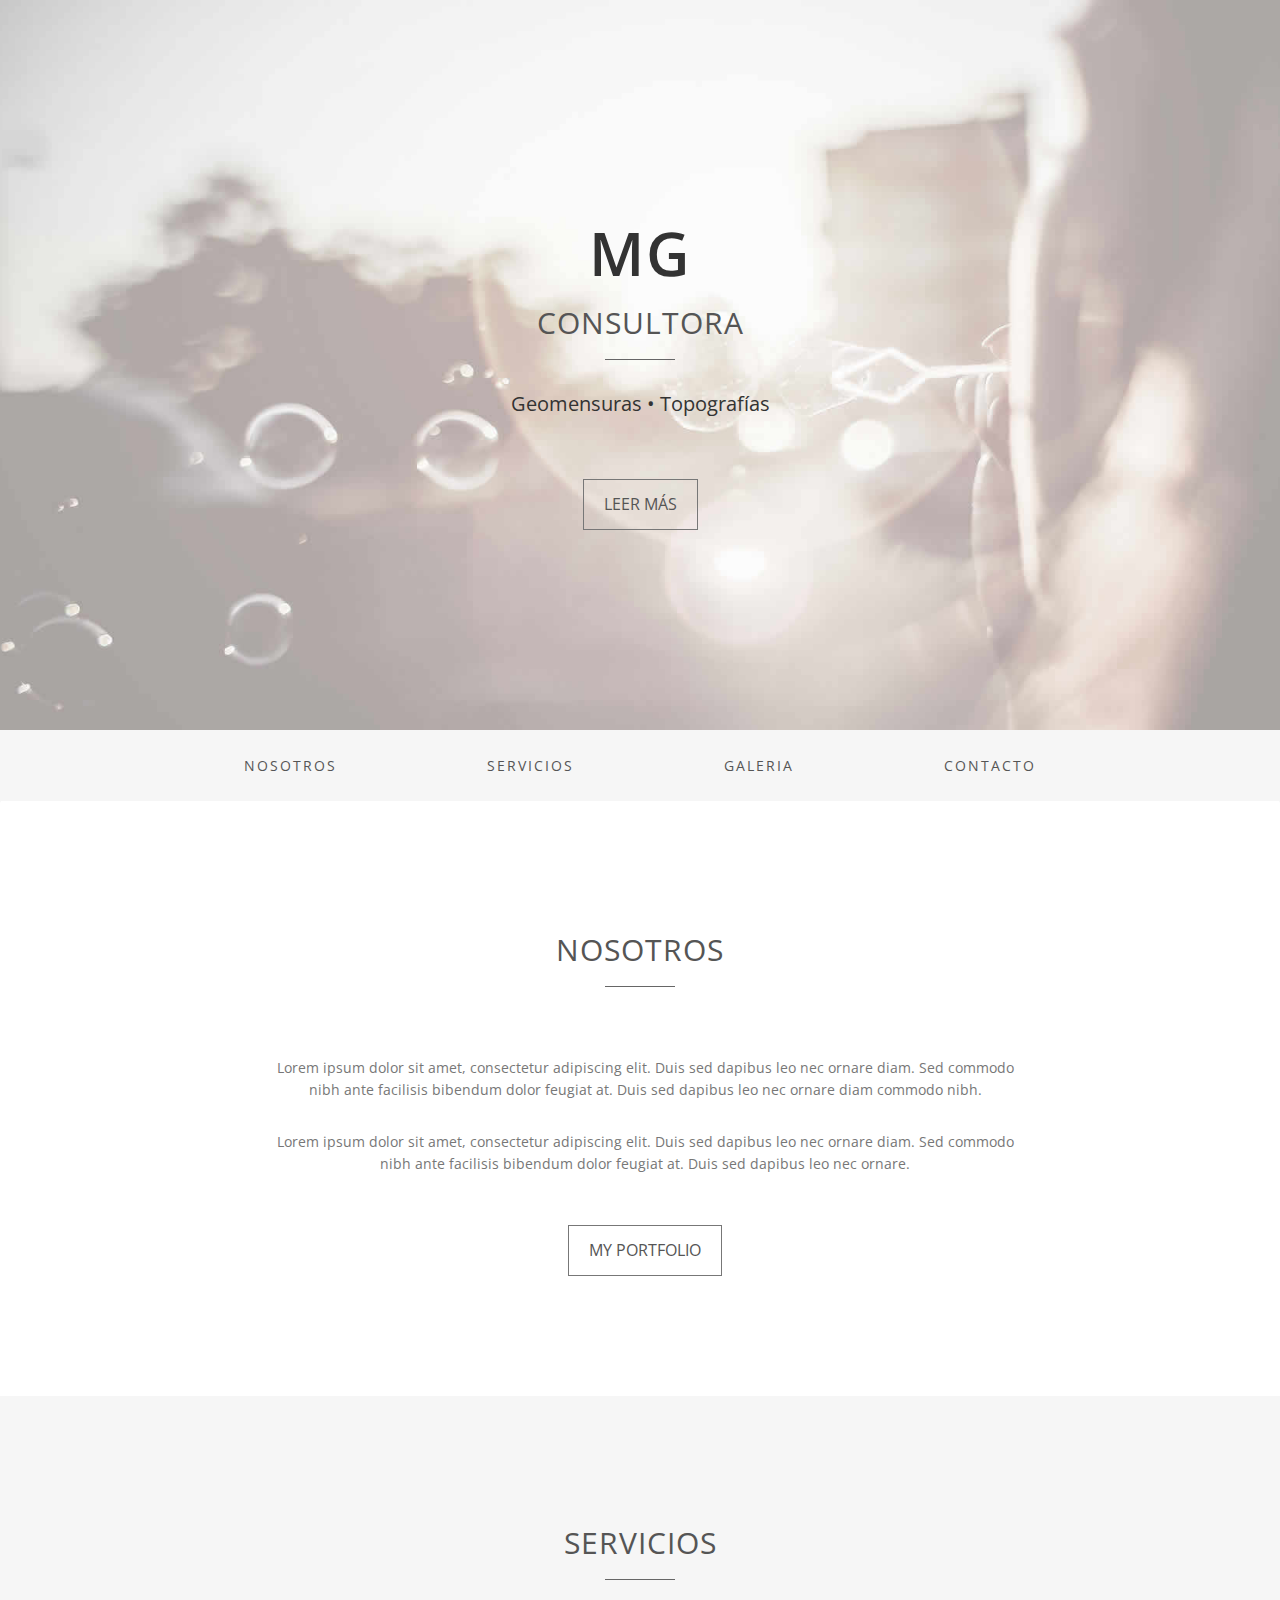
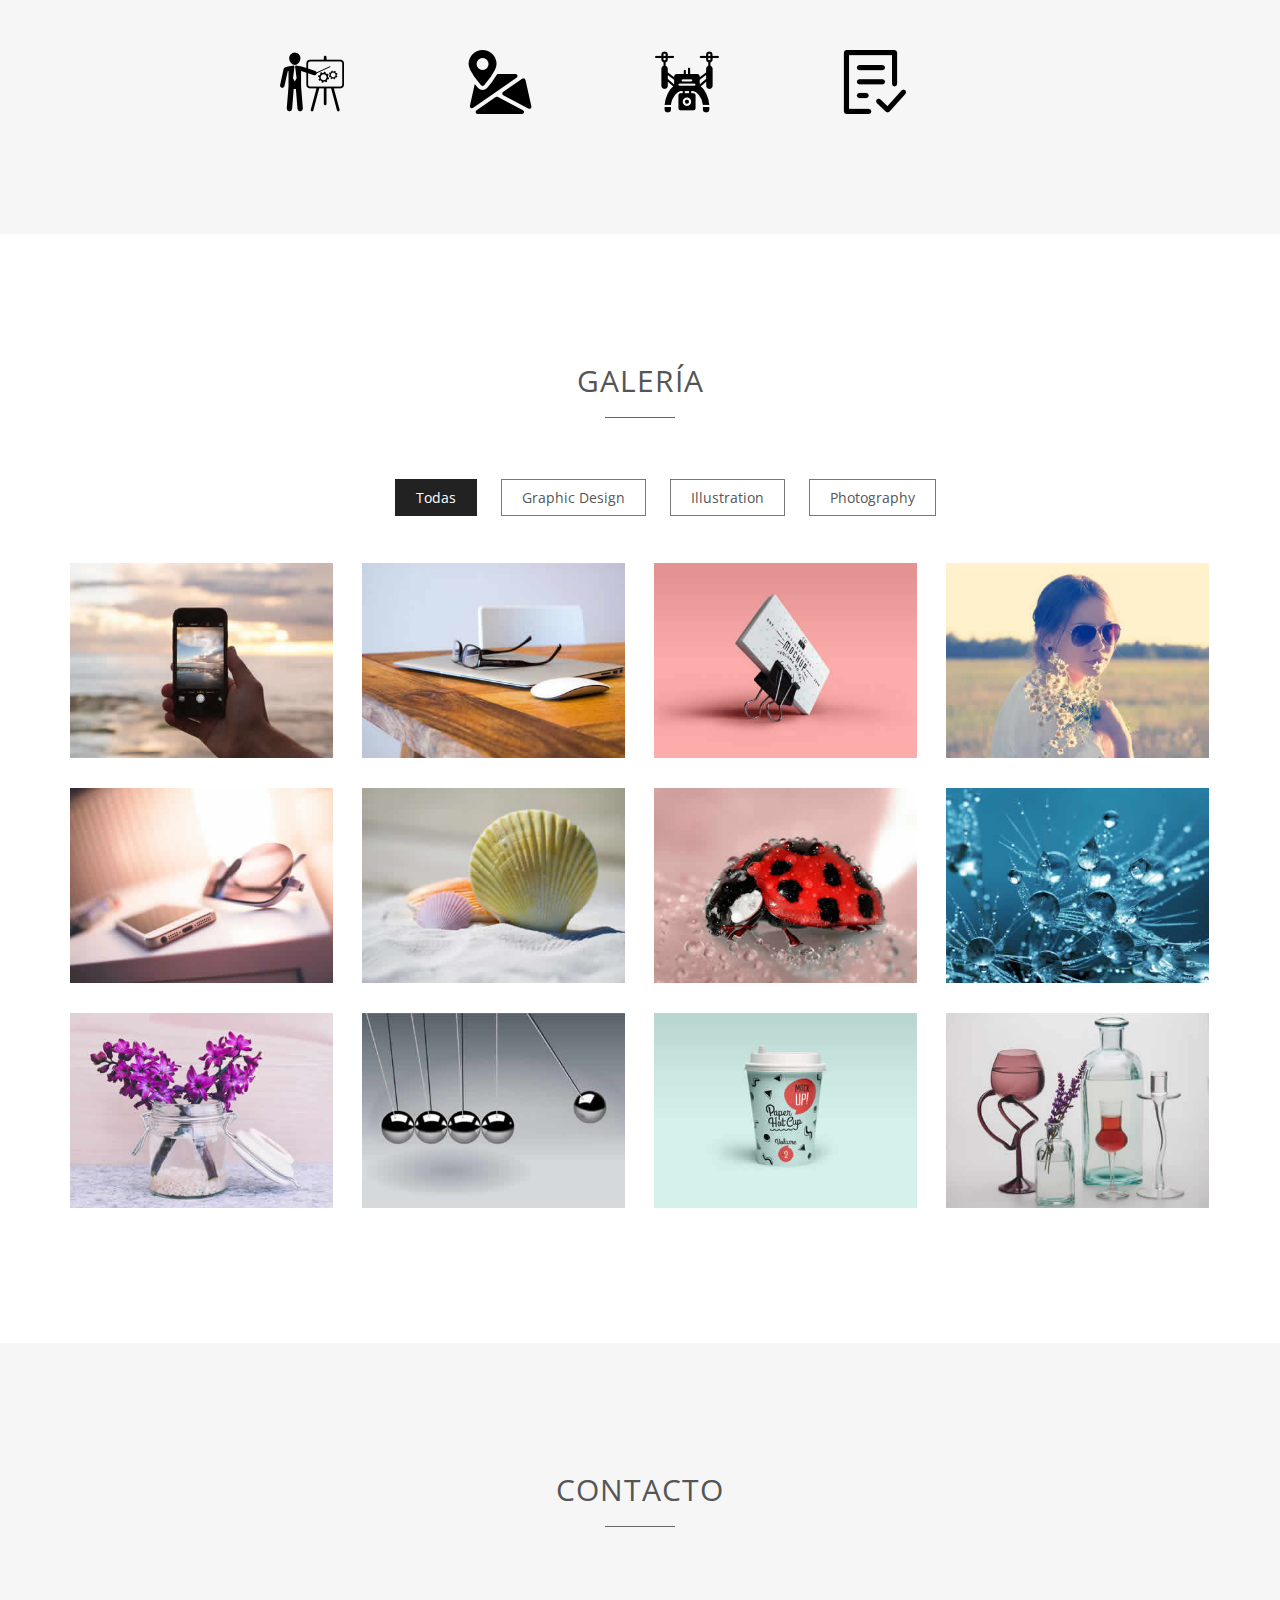
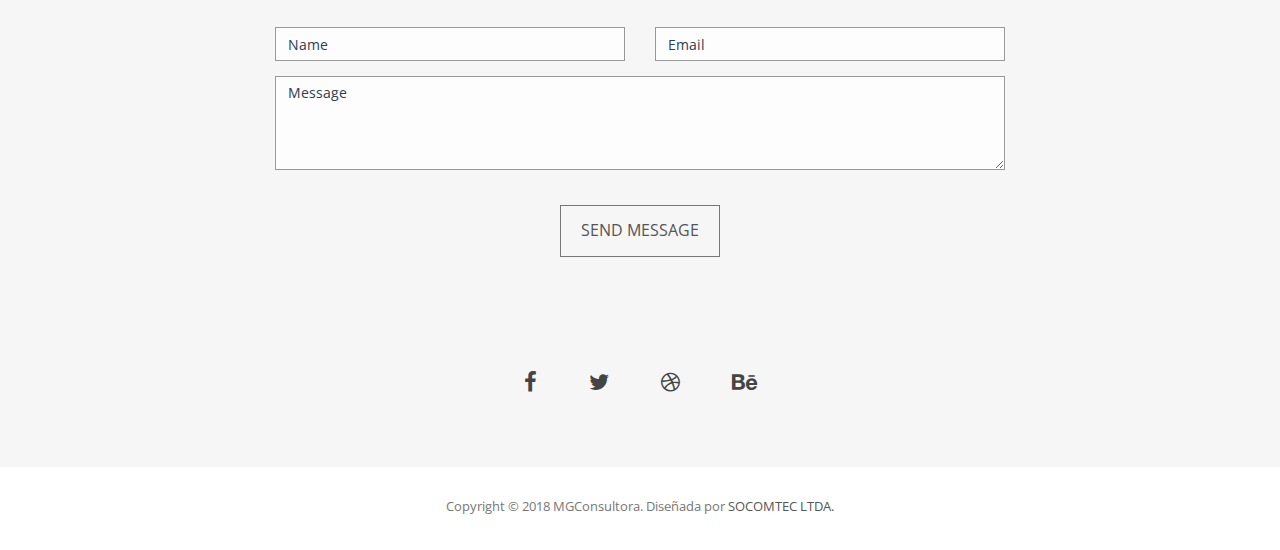
==== commit 513861c3: "Merge remote-tracking branch 'refs/remotes/origin/galery'" ====
--- a/index.html
+++ b/index.html
@@ -66,9 +66,6 @@
           <li class="hidden"> <a href="#page-top"></a> </li>
           <li> <a class="page-scroll" href="#about">Nosotros</a> </li>
           <li> <a class="page-scroll" href="#servicios">Servicios</a> </li>
-          <br class="visible-xs">
-          <br class="visible-xs">
-          <br class="visible-xs">
           <li> <a class="page-scroll" href="#portfolio">Galeria</a> </li>
           <li> <a class="page-scroll" href="#contact">Contacto</a> </li>
         </ul>
@@ -102,64 +99,19 @@
       <hr>
     </div>
     <div class="row">
-      <div class="col-md-10 col-md-offset-1 col-sm-12">
+      <div class="col-md-8 col-md-offset-2">
         <div class="about-text">
           <div class="col-md-3">
-            <div class="row ">
-              <div class="text-center">
-                <img src="img/servicios/proyecto.png" class="rounded mx-auto d-block" alt="Project Title">
-              </div>
-              <div class="col-md-12 text-center">
-                <h4>Proyectos</h4>
-              </div>
-              <div class="col-md-12 text-center">
-                <br>
-                <p>Realizamos un control topografico a las construcciones que se van realizando a traves del tiempo.</p>
-                <br>
-              </div>
-            </div>
+            <img src="img/servicios/proyecto.png" class="img-responsive" alt="Project Title">
           </div>
           <div class="col-md-3">
-            <div class="row">
-              <div class="text-center">
-                <img src="img/servicios/gps.png" class="rounded mx-auto d-block" alt="Project Title">
-              </div>
-              <div class="col-md-12 text-center">
-                <h4>GPS</h4>
-              </div>
-              <div class="col-md-12 text-center">
-                <br>
-                <p>Realizamos un control topografico a las construcciones que se van realizando a traves del tiempo.</p>
-              </div>
-            </div>
+            <img src="img/servicios/gps.png" class="img-responsive" alt="Project Title">
           </div>
           <div class="col-md-3">
-            <div class="row">
-              <div class="text-center">
-                <img src="img/servicios/drone.png" class="rounded mx-auto d-block" alt="Project Title">
-              </div>
-              <div class="col-md-12 text-center">
-                <h4>Drone</h4>
-              </div>
-              <div class="col-md-12 text-center">
-                <br>
-                <p>Realizamos un control topografico a las construcciones que se van realizando a traves del tiempo.</p>
-              </div>
-            </div>
+            <img src="img/servicios/drone.png" class="img-responsive" alt="Project Title">
           </div>
           <div class="col-md-3">
-            <div class="row">
-              <div class="text-center">
-                <img src="img/servicios/control.png" class="rounded mx-auto d-block" alt="Project Title">
-              </div>
-              <div class="col-md-12 text-center">
-                <h4>Control Topografico</h4>
-              </div>
-              <div class="col-md-12 text-center">
-                <br>
-                <p>Realizamos un control topografico a las construcciones que se van realizando a traves del tiempo.</p>
-              </div>
-            </div>
+            <img src="img/servicios/control.png" class="img-responsive" alt="Project Title">
           </div>
 
         </div>
@@ -177,11 +129,14 @@
     <div class="categories">
       <ul class="cat">
         <li>
-          <ol class="type">
-            <li><a href="#" data-filter="*" class="active">All</a></li>
-            <li><a href="#" data-filter=".graphic">Graphic Design</a></li>
+          <ol class="type container">
+            <li><a href="#" data-filter="*" class="active">Todas</a></li>
+            <li><a href="#" data-filter=".graphic" >Graphic Design</a></li>
+            <br class="visible-xs">
+            <br class="visible-xs">
+            <br class="visible-xs">
             <li><a href="#" data-filter=".illustration">Illustration</a></li>
-            <li><a href="#" data-filter=".photography">Photography</a></li>
+            <li><a href="#" data-filter=".photography" >Photography</a></li>
           </ol>
         </li>
       </ul>
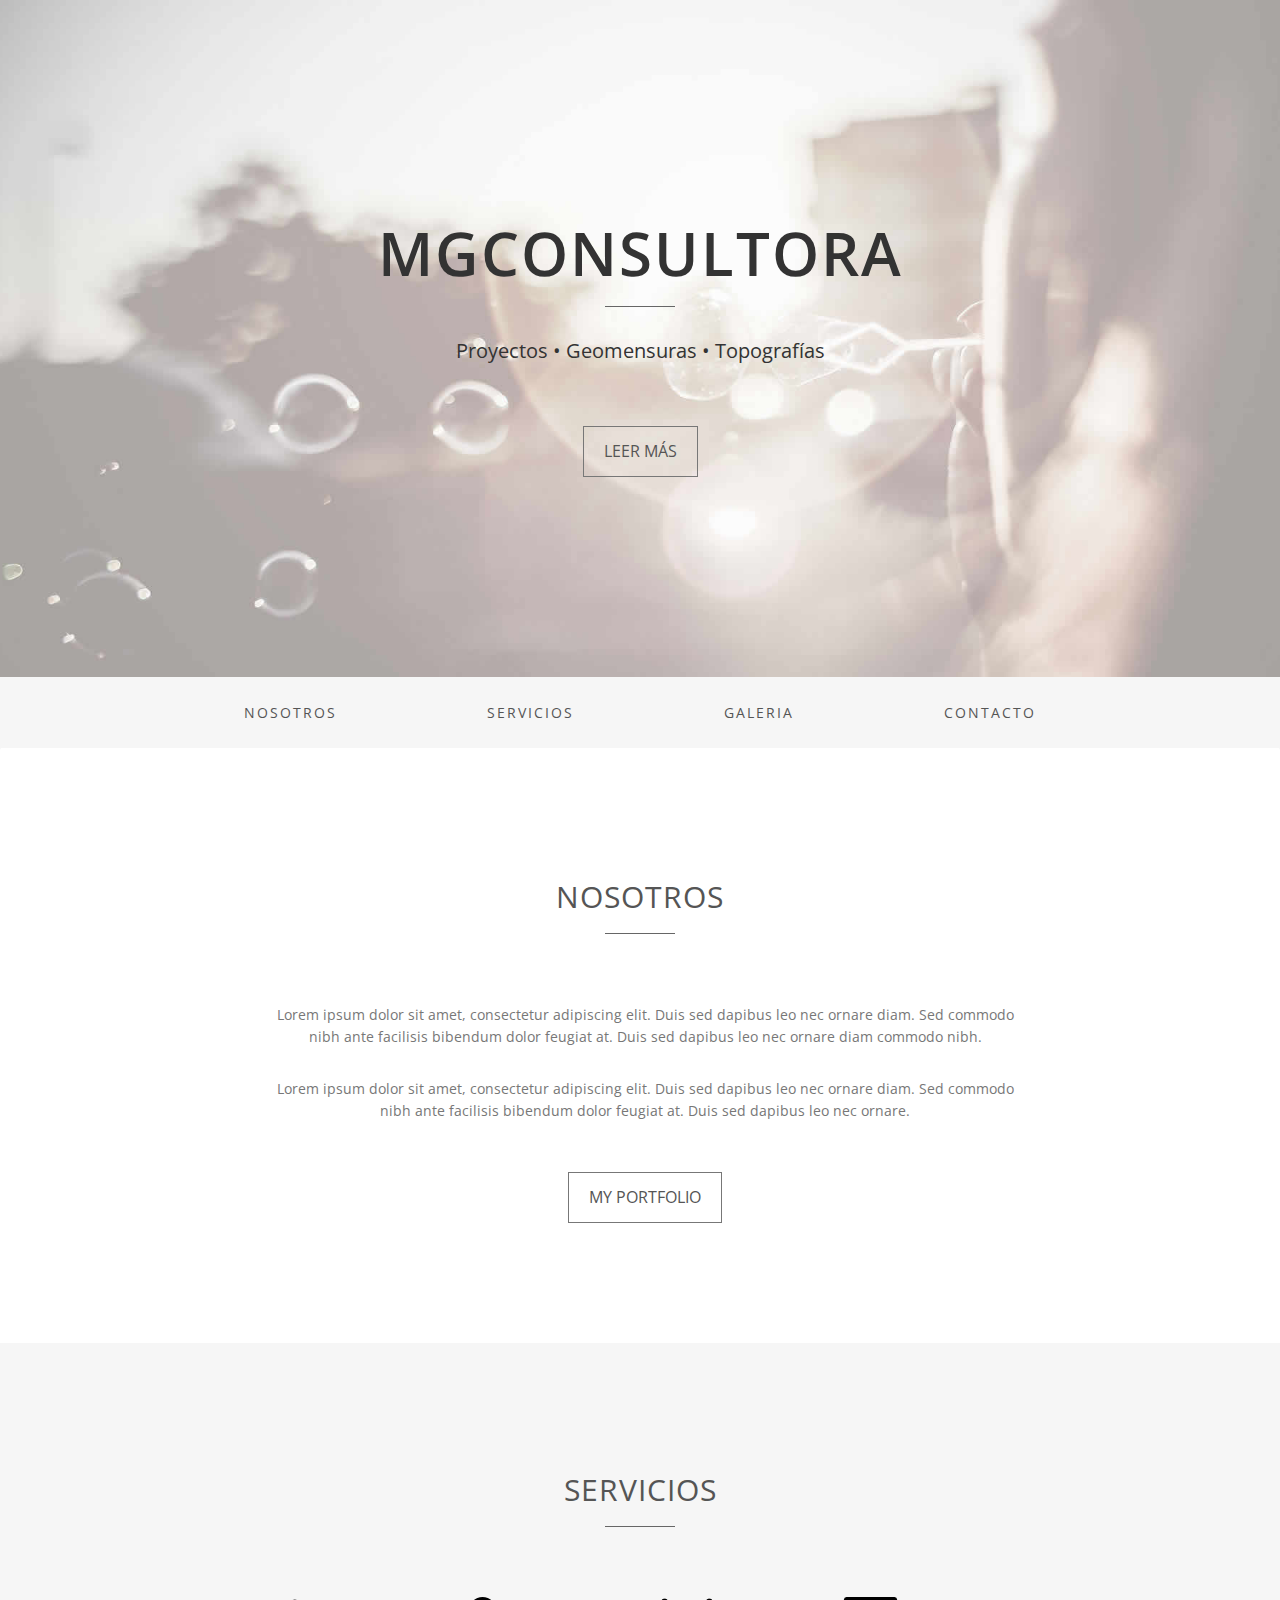
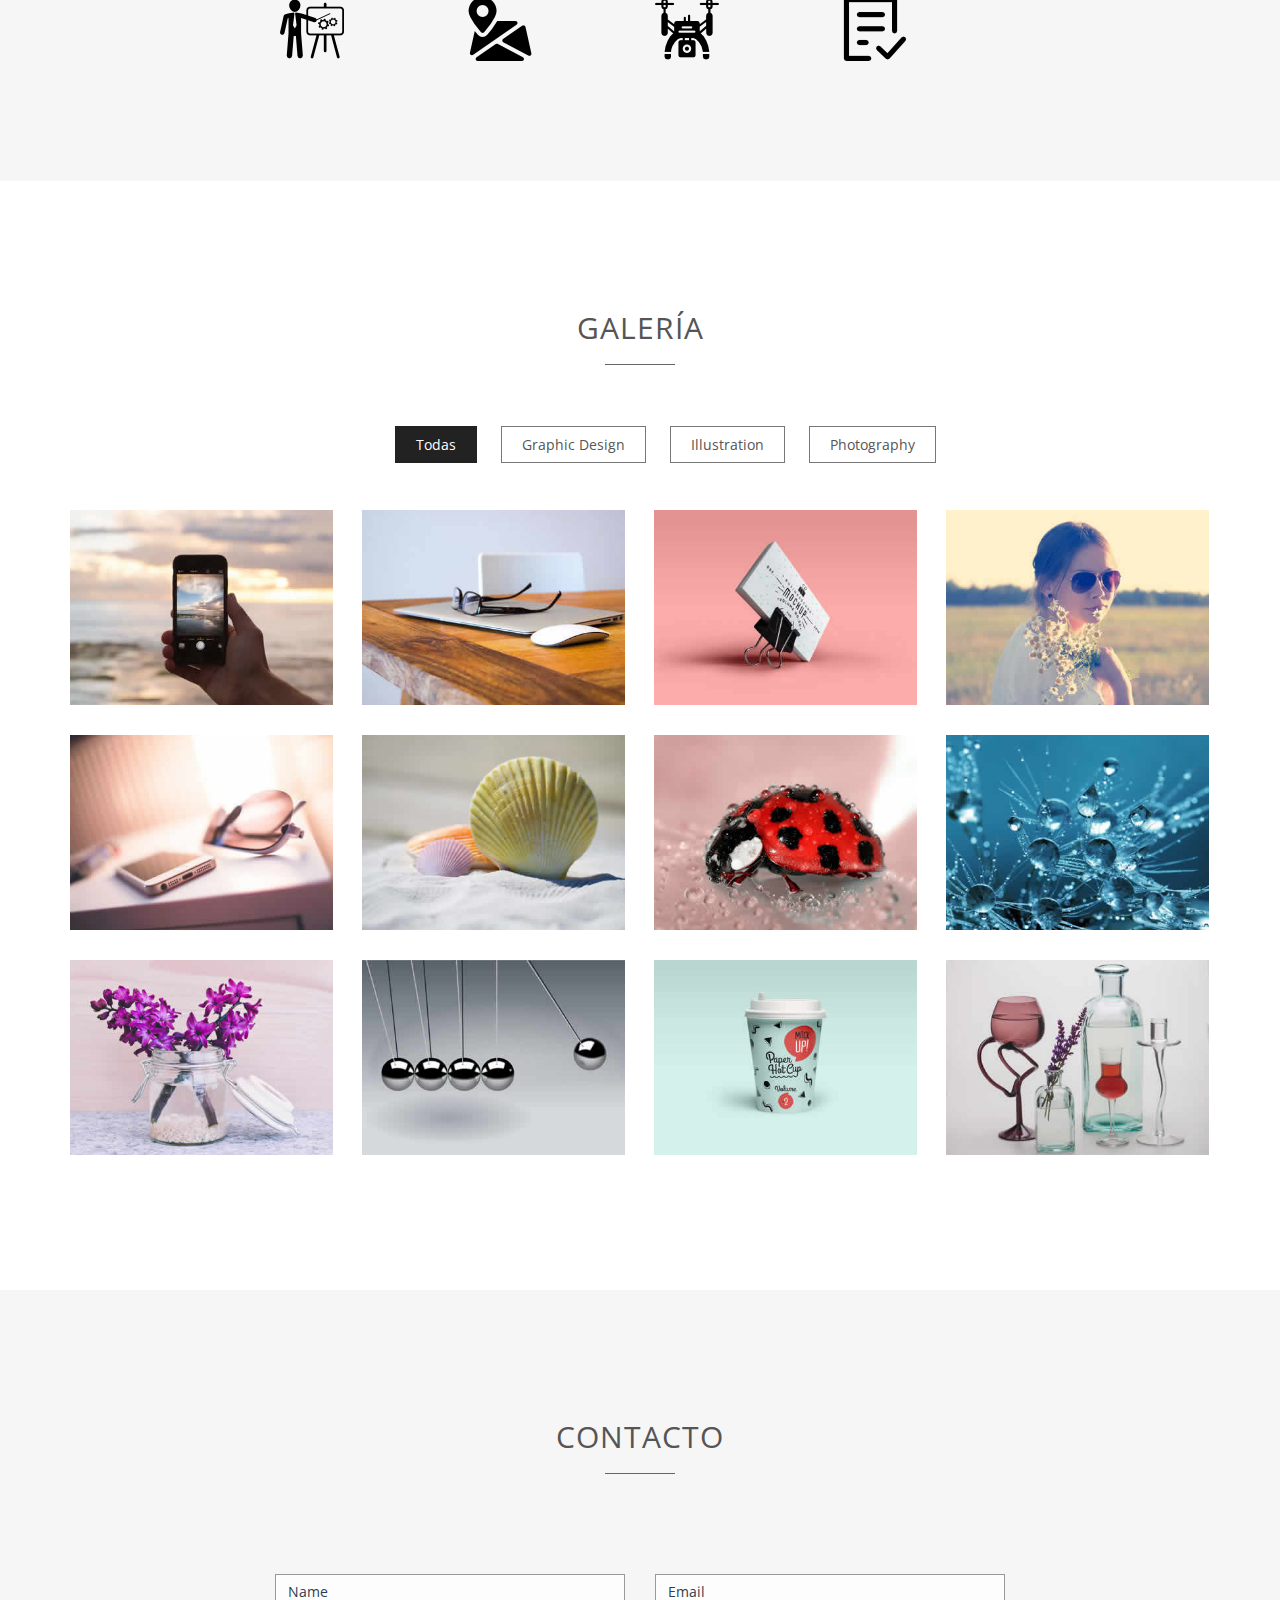
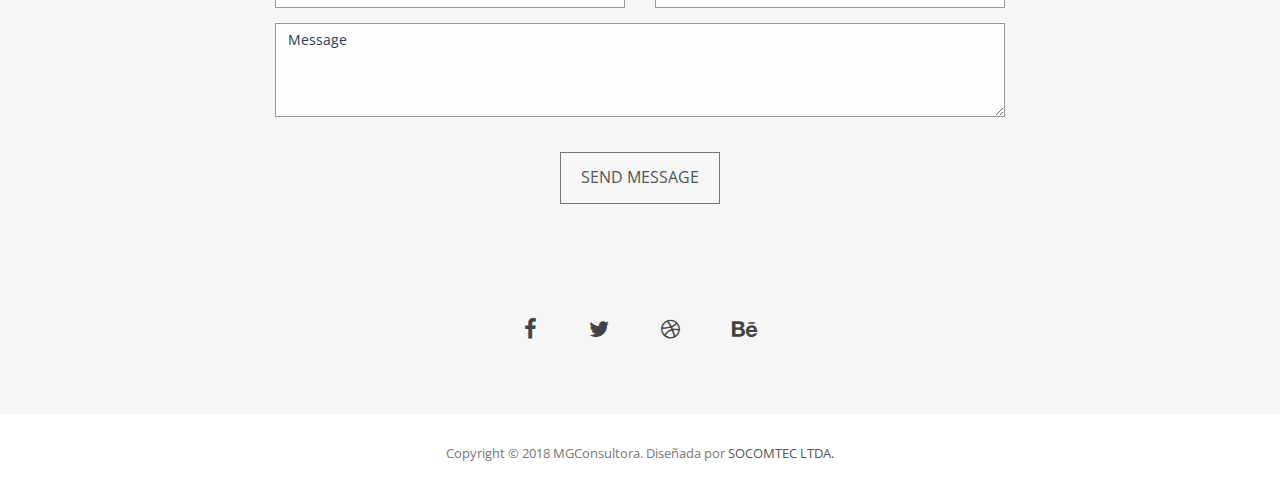
==== commit 8d13f7db: "Revert "Cambios en la estructura"" ====
--- a/index.html
+++ b/index.html
@@ -1,9 +1,8 @@
 <!DOCTYPE html>
-<html lang="es">
+<html lang="en">
 <head>
 <meta charset="utf-8">
-<meta name="viewport" content="width=device-width, initial-scale=1.0, maximum-scale=1.0, user-scalable=no" />
-<meta name="HandheldFriendly" content="true" />
+<meta name="viewport" content="width=device-width, initial-scale=1">
 <title>MGConsultora</title>
 <meta name="description" content="">
 <meta name="author" content="">
@@ -42,10 +41,9 @@
     <div class="container">
       <div class="row">
         <div class="intro-text">
-          <h1>MG</h1>
-          <h2>consultora</h2>
+          <h1>MGconsultora</h1>
           <hr>
-          <p>Geomensuras • Topografías</p>
+          <p>Proyectos • Geomensuras • Topografías</p>
           <a href="#about" class="btn btn-default btn-lg page-scroll">Leer Más</a> </div>
       </div>
     </div>
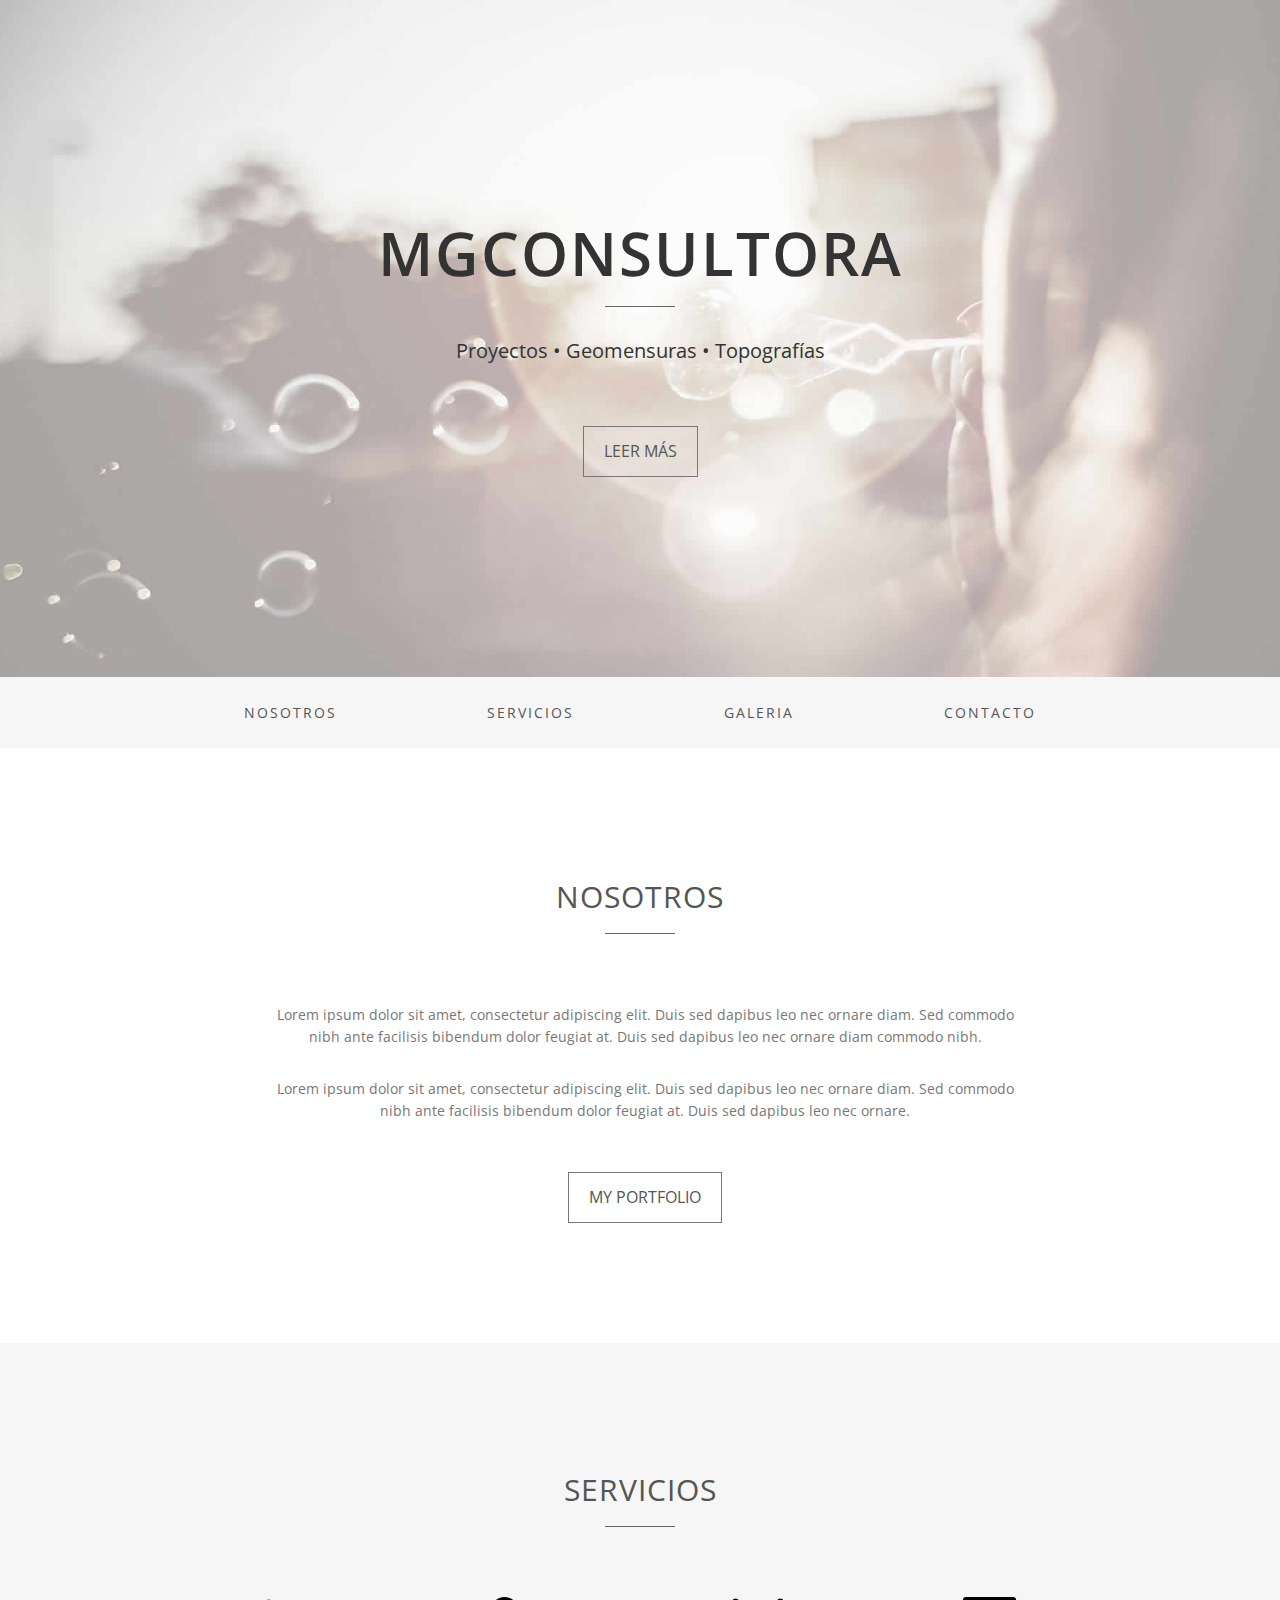
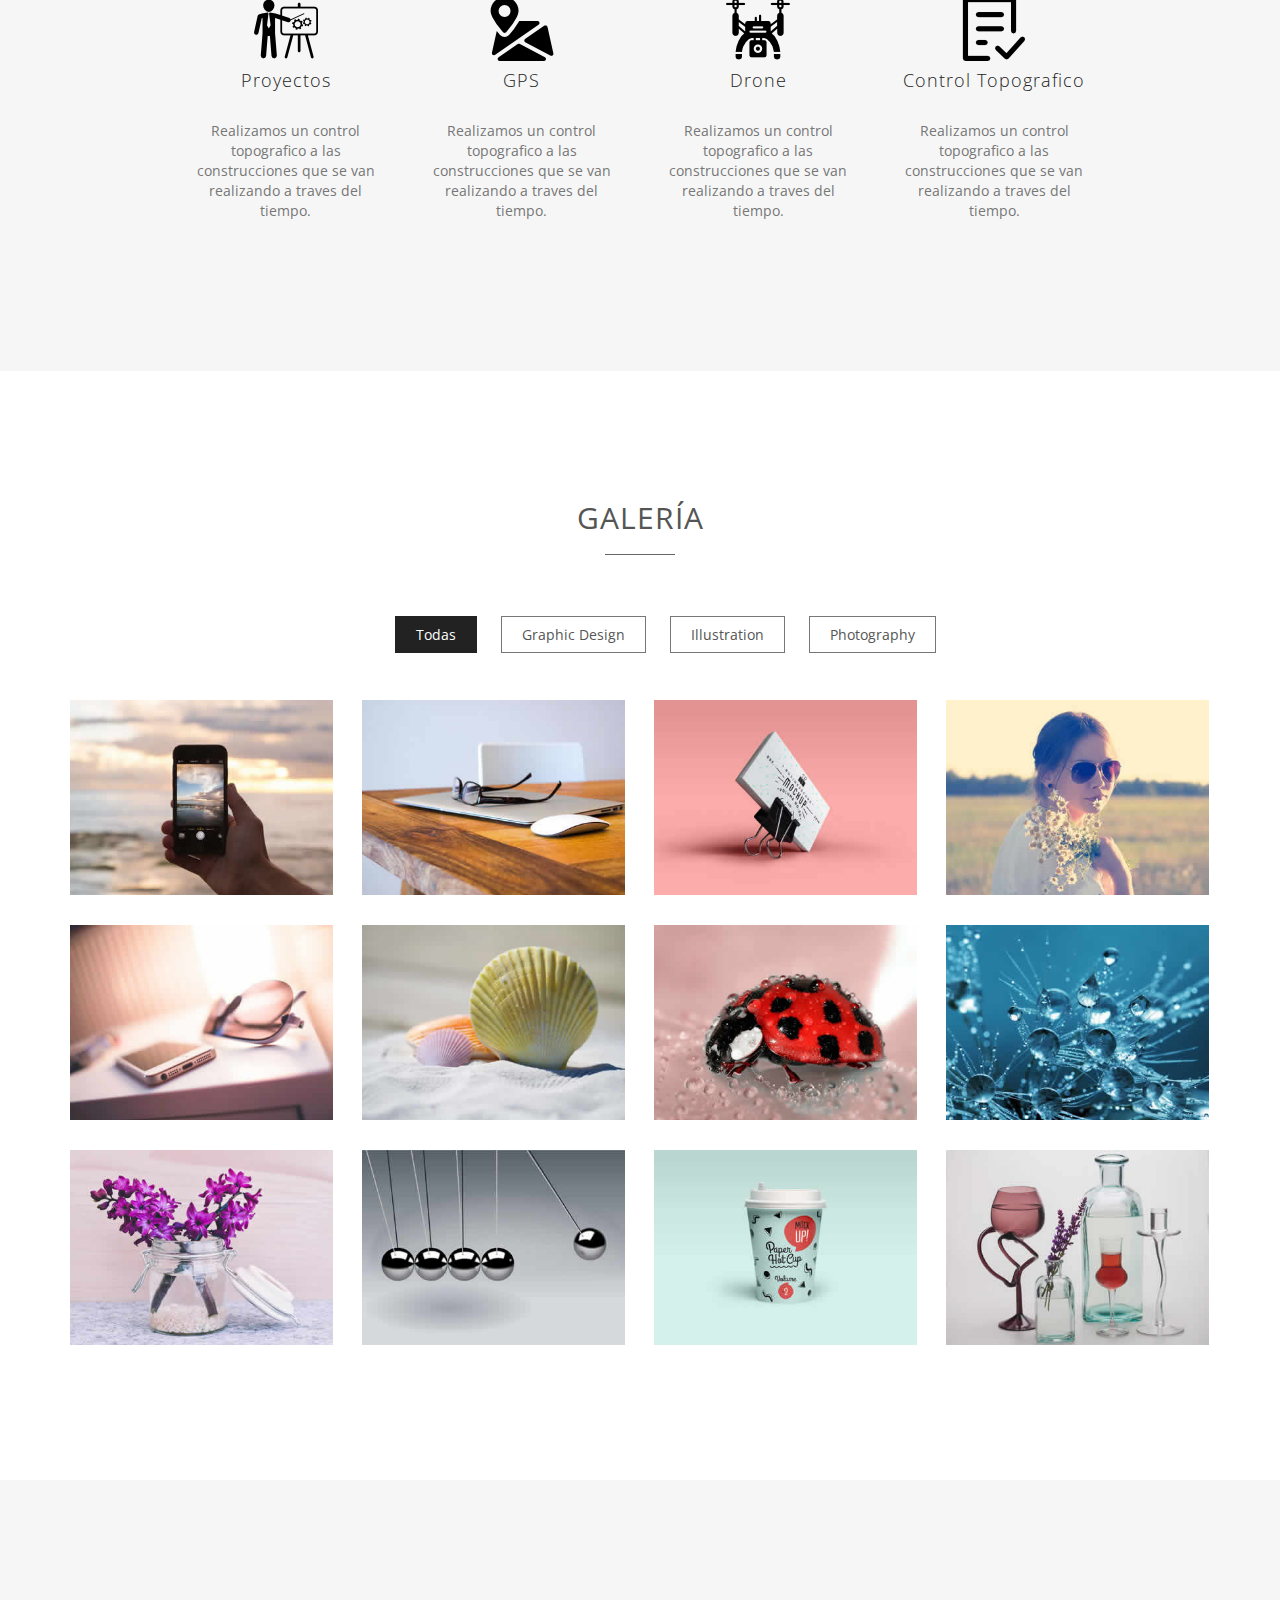
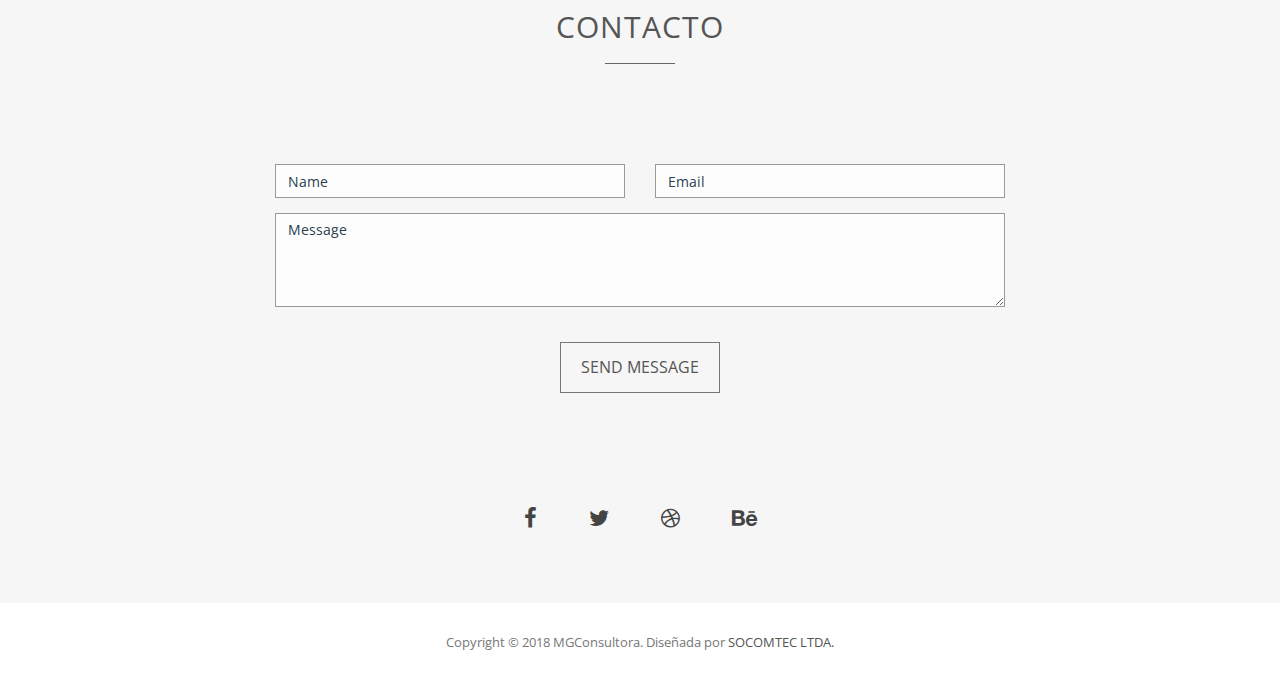
==== commit aae7afda: "Merge branch 'master' of https://github.com/socomotec/mgconsultora" ====
--- a/index.html
+++ b/index.html
@@ -64,6 +64,9 @@
           <li class="hidden"> <a href="#page-top"></a> </li>
           <li> <a class="page-scroll" href="#about">Nosotros</a> </li>
           <li> <a class="page-scroll" href="#servicios">Servicios</a> </li>
+          <br class="visible-xs">
+          <br class="visible-xs">
+          <br class="visible-xs">
           <li> <a class="page-scroll" href="#portfolio">Galeria</a> </li>
           <li> <a class="page-scroll" href="#contact">Contacto</a> </li>
         </ul>
@@ -97,19 +100,64 @@
       <hr>
     </div>
     <div class="row">
-      <div class="col-md-8 col-md-offset-2">
+      <div class="col-md-10 col-md-offset-1 col-sm-12">
         <div class="about-text">
           <div class="col-md-3">
-            <img src="img/servicios/proyecto.png" class="img-responsive" alt="Project Title">
+            <div class="row ">
+              <div class="text-center">
+                <img src="img/servicios/proyecto.png" class="rounded mx-auto d-block" alt="Project Title">
+              </div>
+              <div class="col-md-12 text-center">
+                <h4>Proyectos</h4>
+              </div>
+              <div class="col-md-12 text-center">
+                <br>
+                <p>Realizamos un control topografico a las construcciones que se van realizando a traves del tiempo.</p>
+                <br>
+              </div>
+            </div>
           </div>
           <div class="col-md-3">
-            <img src="img/servicios/gps.png" class="img-responsive" alt="Project Title">
+            <div class="row">
+              <div class="text-center">
+                <img src="img/servicios/gps.png" class="rounded mx-auto d-block" alt="Project Title">
+              </div>
+              <div class="col-md-12 text-center">
+                <h4>GPS</h4>
+              </div>
+              <div class="col-md-12 text-center">
+                <br>
+                <p>Realizamos un control topografico a las construcciones que se van realizando a traves del tiempo.</p>
+              </div>
+            </div>
           </div>
           <div class="col-md-3">
-            <img src="img/servicios/drone.png" class="img-responsive" alt="Project Title">
+            <div class="row">
+              <div class="text-center">
+                <img src="img/servicios/drone.png" class="rounded mx-auto d-block" alt="Project Title">
+              </div>
+              <div class="col-md-12 text-center">
+                <h4>Drone</h4>
+              </div>
+              <div class="col-md-12 text-center">
+                <br>
+                <p>Realizamos un control topografico a las construcciones que se van realizando a traves del tiempo.</p>
+              </div>
+            </div>
           </div>
           <div class="col-md-3">
-            <img src="img/servicios/control.png" class="img-responsive" alt="Project Title">
+            <div class="row">
+              <div class="text-center">
+                <img src="img/servicios/control.png" class="rounded mx-auto d-block" alt="Project Title">
+              </div>
+              <div class="col-md-12 text-center">
+                <h4>Control Topografico</h4>
+              </div>
+              <div class="col-md-12 text-center">
+                <br>
+                <p>Realizamos un control topografico a las construcciones que se van realizando a traves del tiempo.</p>
+              </div>
+            </div>
           </div>
 
         </div>
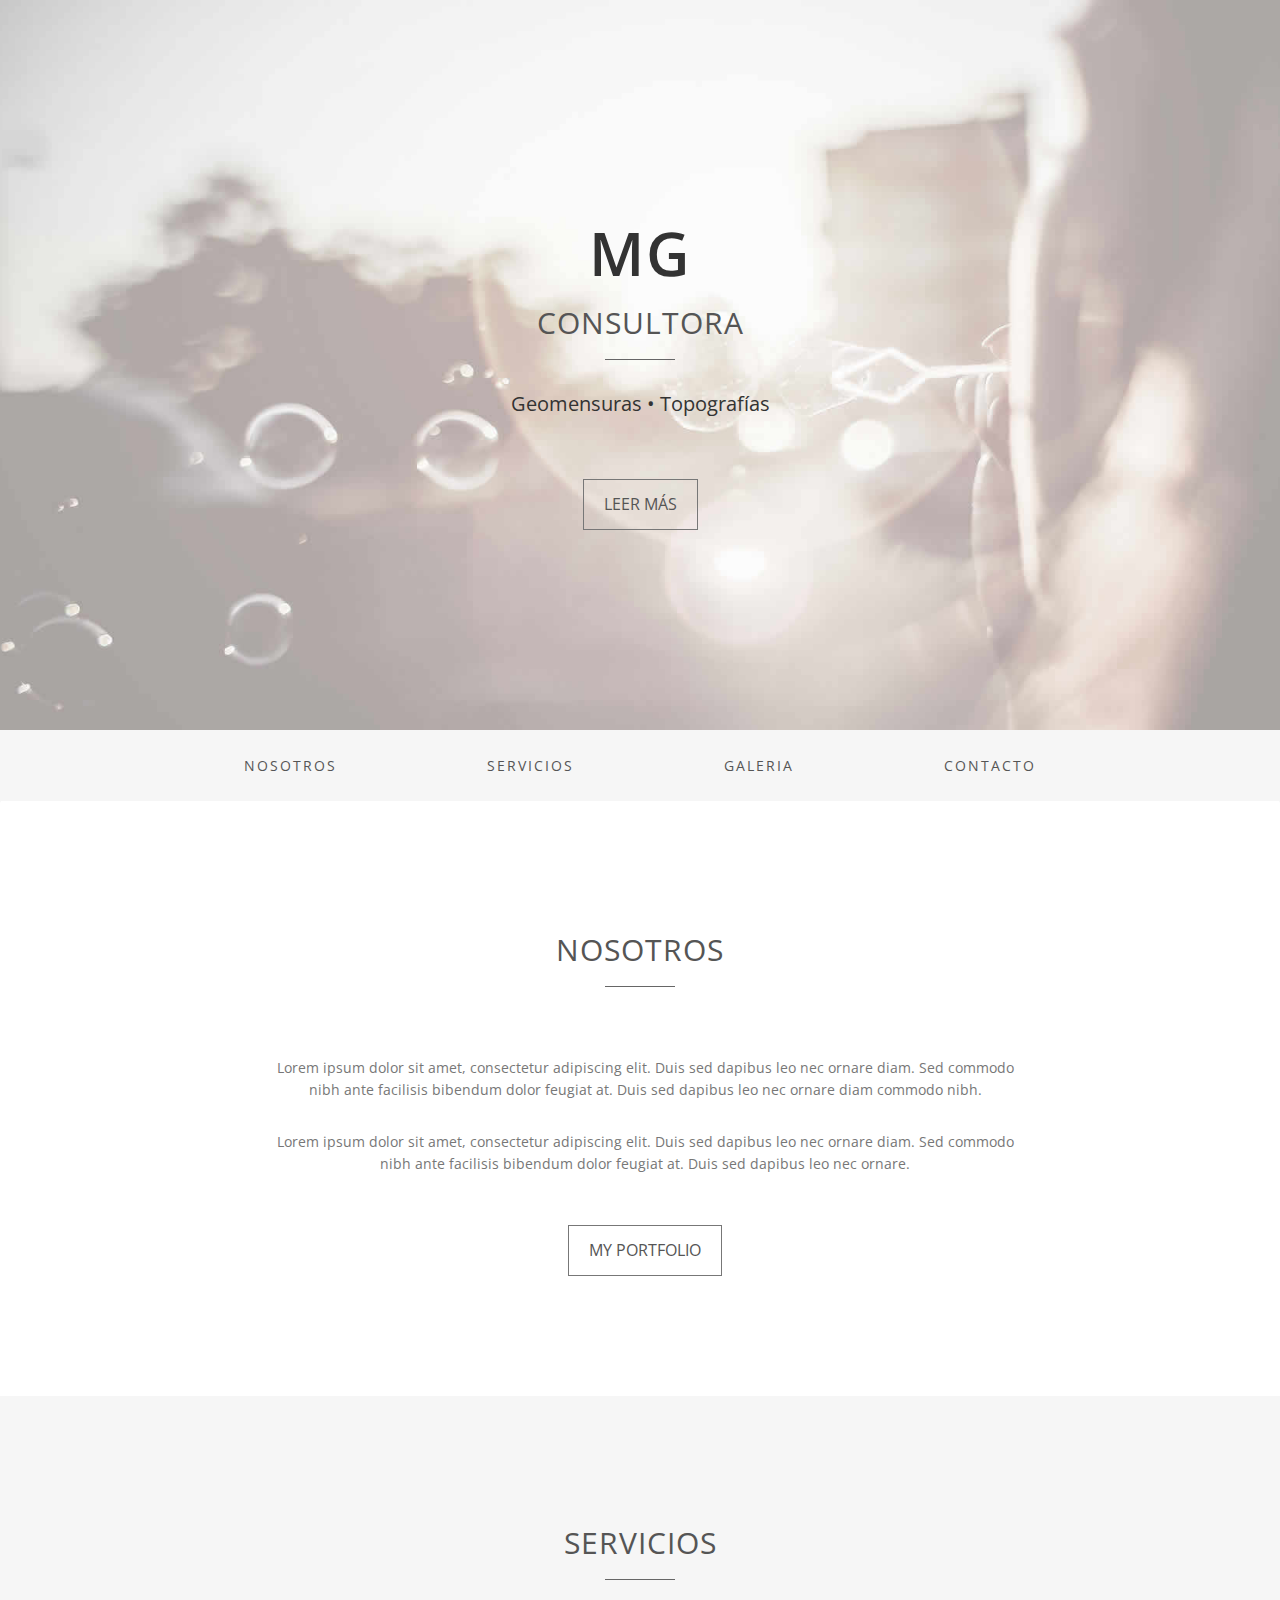
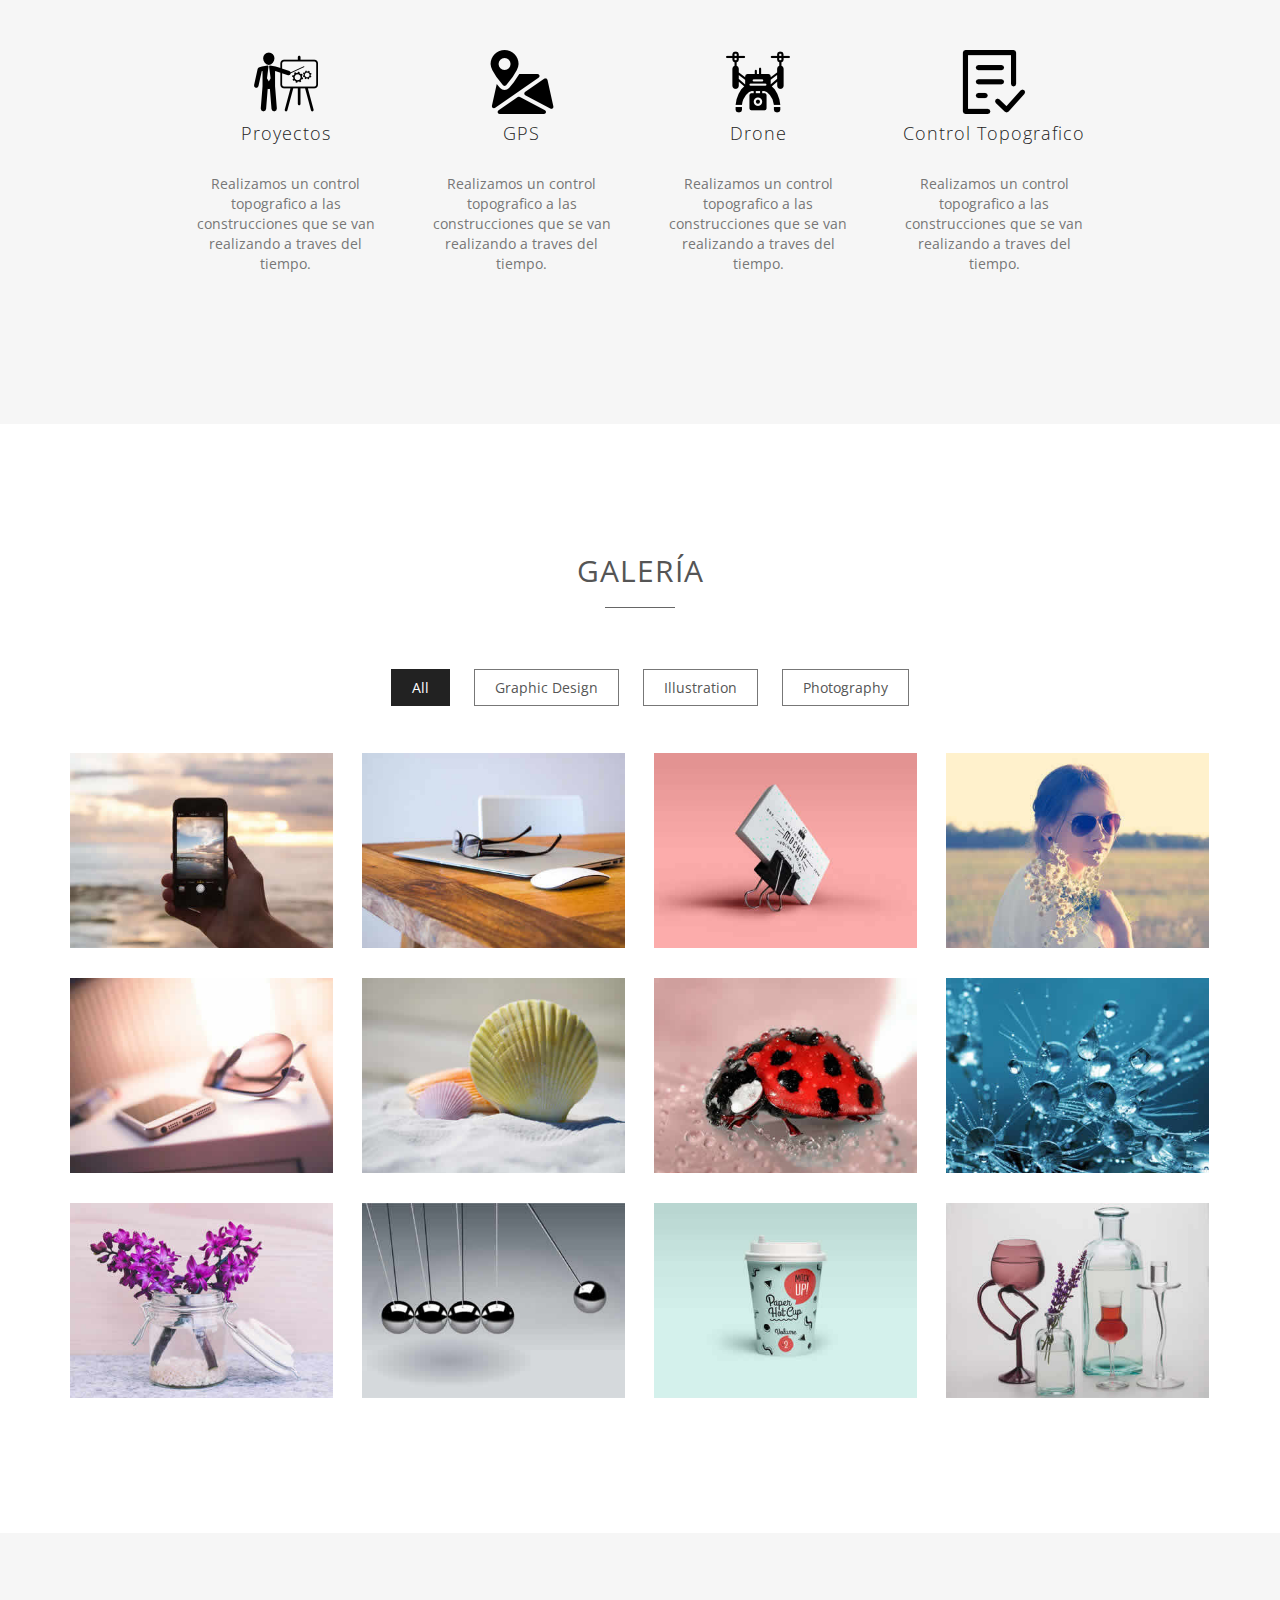
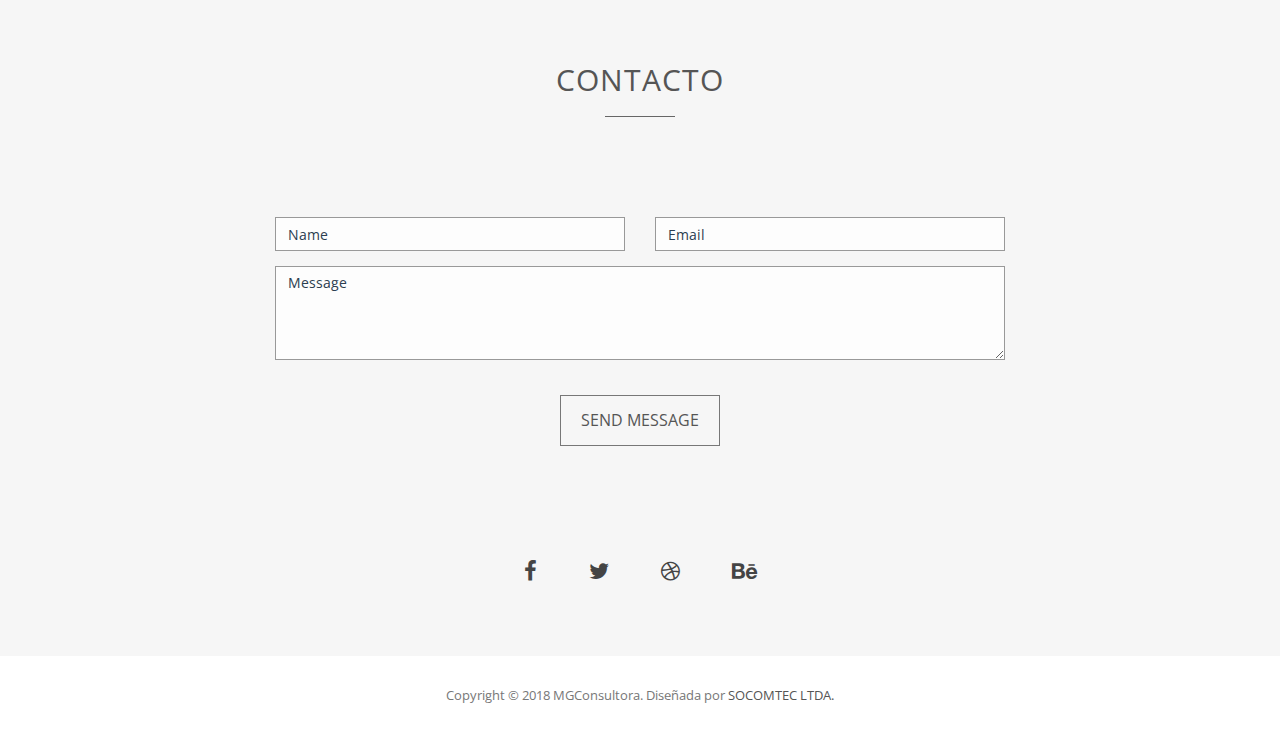
==== commit 907a75b8: "a" ====
--- a/index.html
+++ b/index.html
@@ -1,8 +1,9 @@
 <!DOCTYPE html>
-<html lang="en">
+<html lang="es">
 <head>
 <meta charset="utf-8">
-<meta name="viewport" content="width=device-width, initial-scale=1">
+<meta name="viewport" content="width=device-width, initial-scale=1.0, maximum-scale=1.0, user-scalable=no" />
+<meta name="HandheldFriendly" content="true" />
 <title>MGConsultora</title>
 <meta name="description" content="">
 <meta name="author" content="">
@@ -41,9 +42,10 @@
     <div class="container">
       <div class="row">
         <div class="intro-text">
-          <h1>MGconsultora</h1>
+          <h1>MG</h1>
+          <h2>consultora</h2>
           <hr>
-          <p>Proyectos • Geomensuras • Topografías</p>
+          <p>Geomensuras • Topografías</p>
           <a href="#about" class="btn btn-default btn-lg page-scroll">Leer Más</a> </div>
       </div>
     </div>
@@ -165,6 +167,7 @@
     </div>
   </div>
 </div>
+
 <!-- Portfolio Section -->
 <div id="portfolio">
   <div class="container">
@@ -175,14 +178,11 @@
     <div class="categories">
       <ul class="cat">
         <li>
-          <ol class="type container">
-            <li><a href="#" data-filter="*" class="active">Todas</a></li>
-            <li><a href="#" data-filter=".graphic" >Graphic Design</a></li>
-            <br class="visible-xs">
-            <br class="visible-xs">
-            <br class="visible-xs">
+          <ol class="type">
+            <li><a href="#" data-filter="*" class="active">All</a></li>
+            <li><a href="#" data-filter=".graphic">Graphic Design</a></li>
             <li><a href="#" data-filter=".illustration">Illustration</a></li>
-            <li><a href="#" data-filter=".photography" >Photography</a></li>
+            <li><a href="#" data-filter=".photography">Photography</a></li>
           </ol>
         </li>
       </ul>
